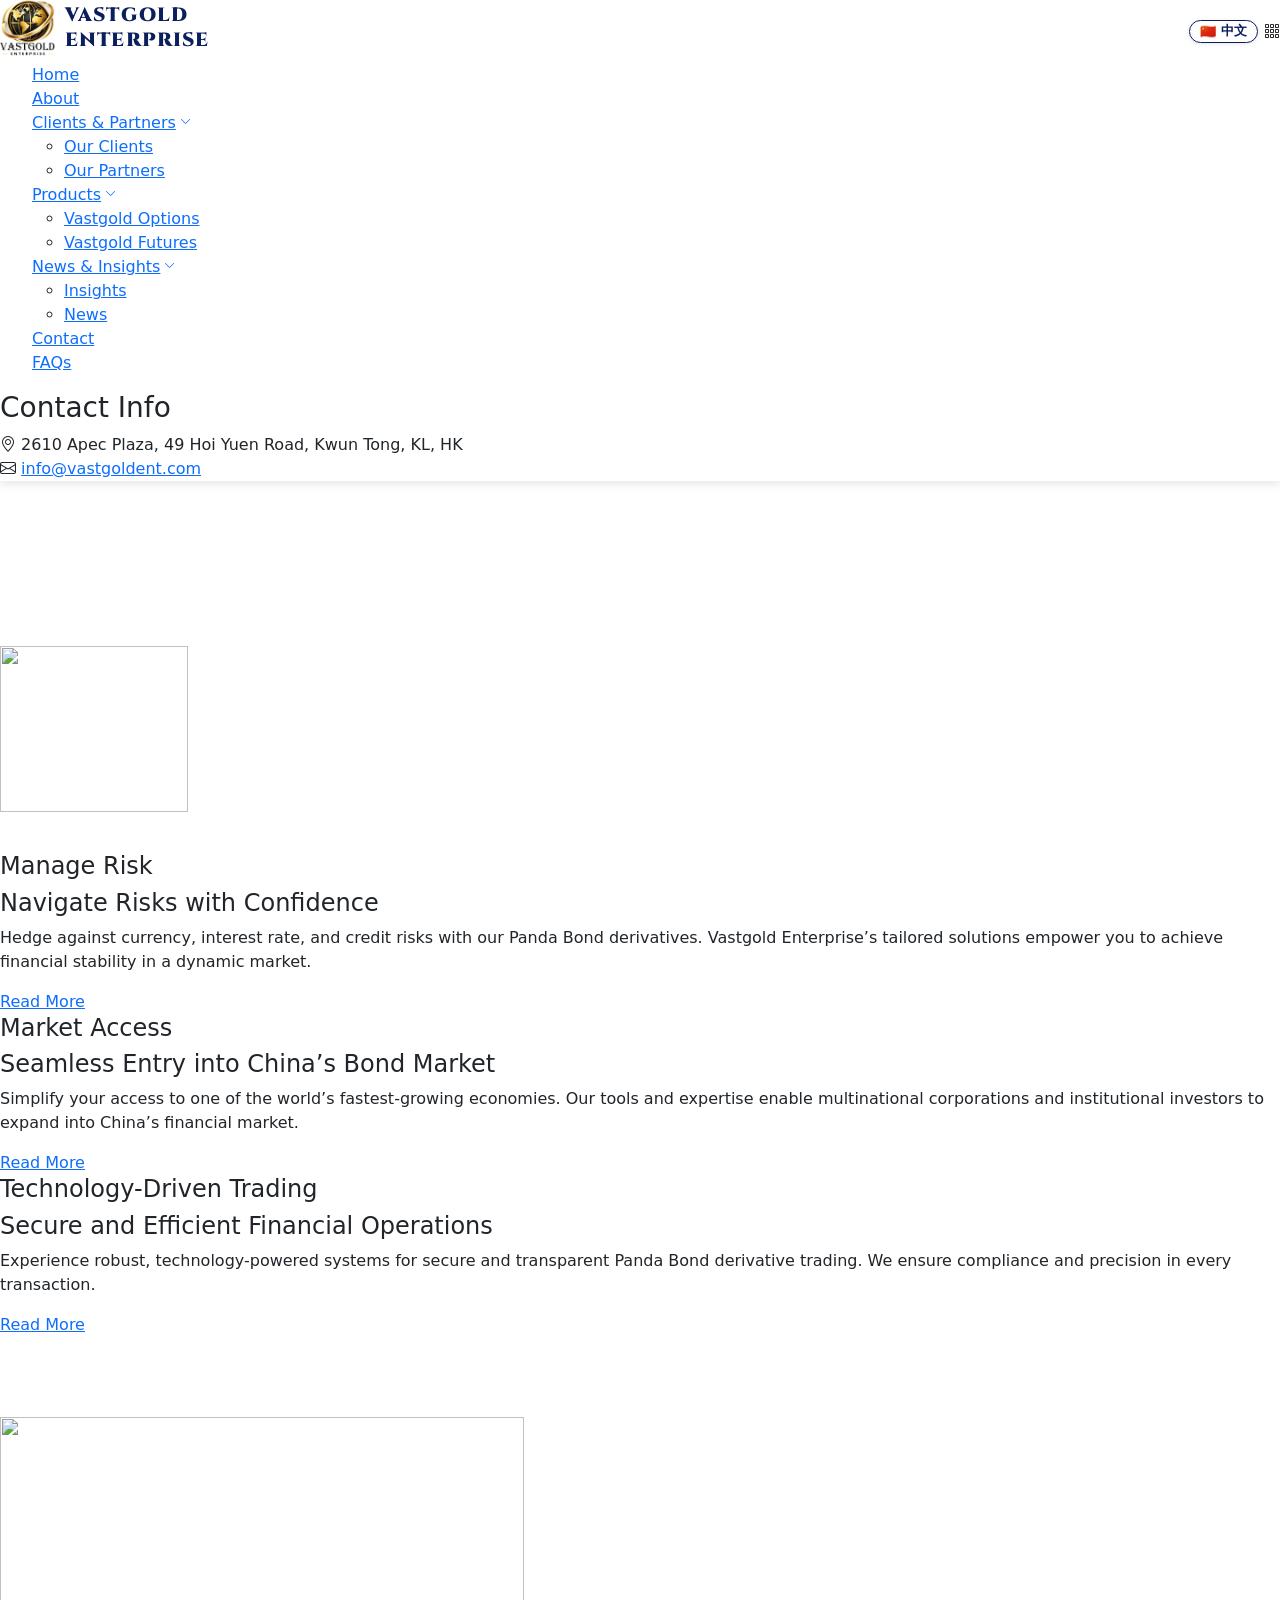
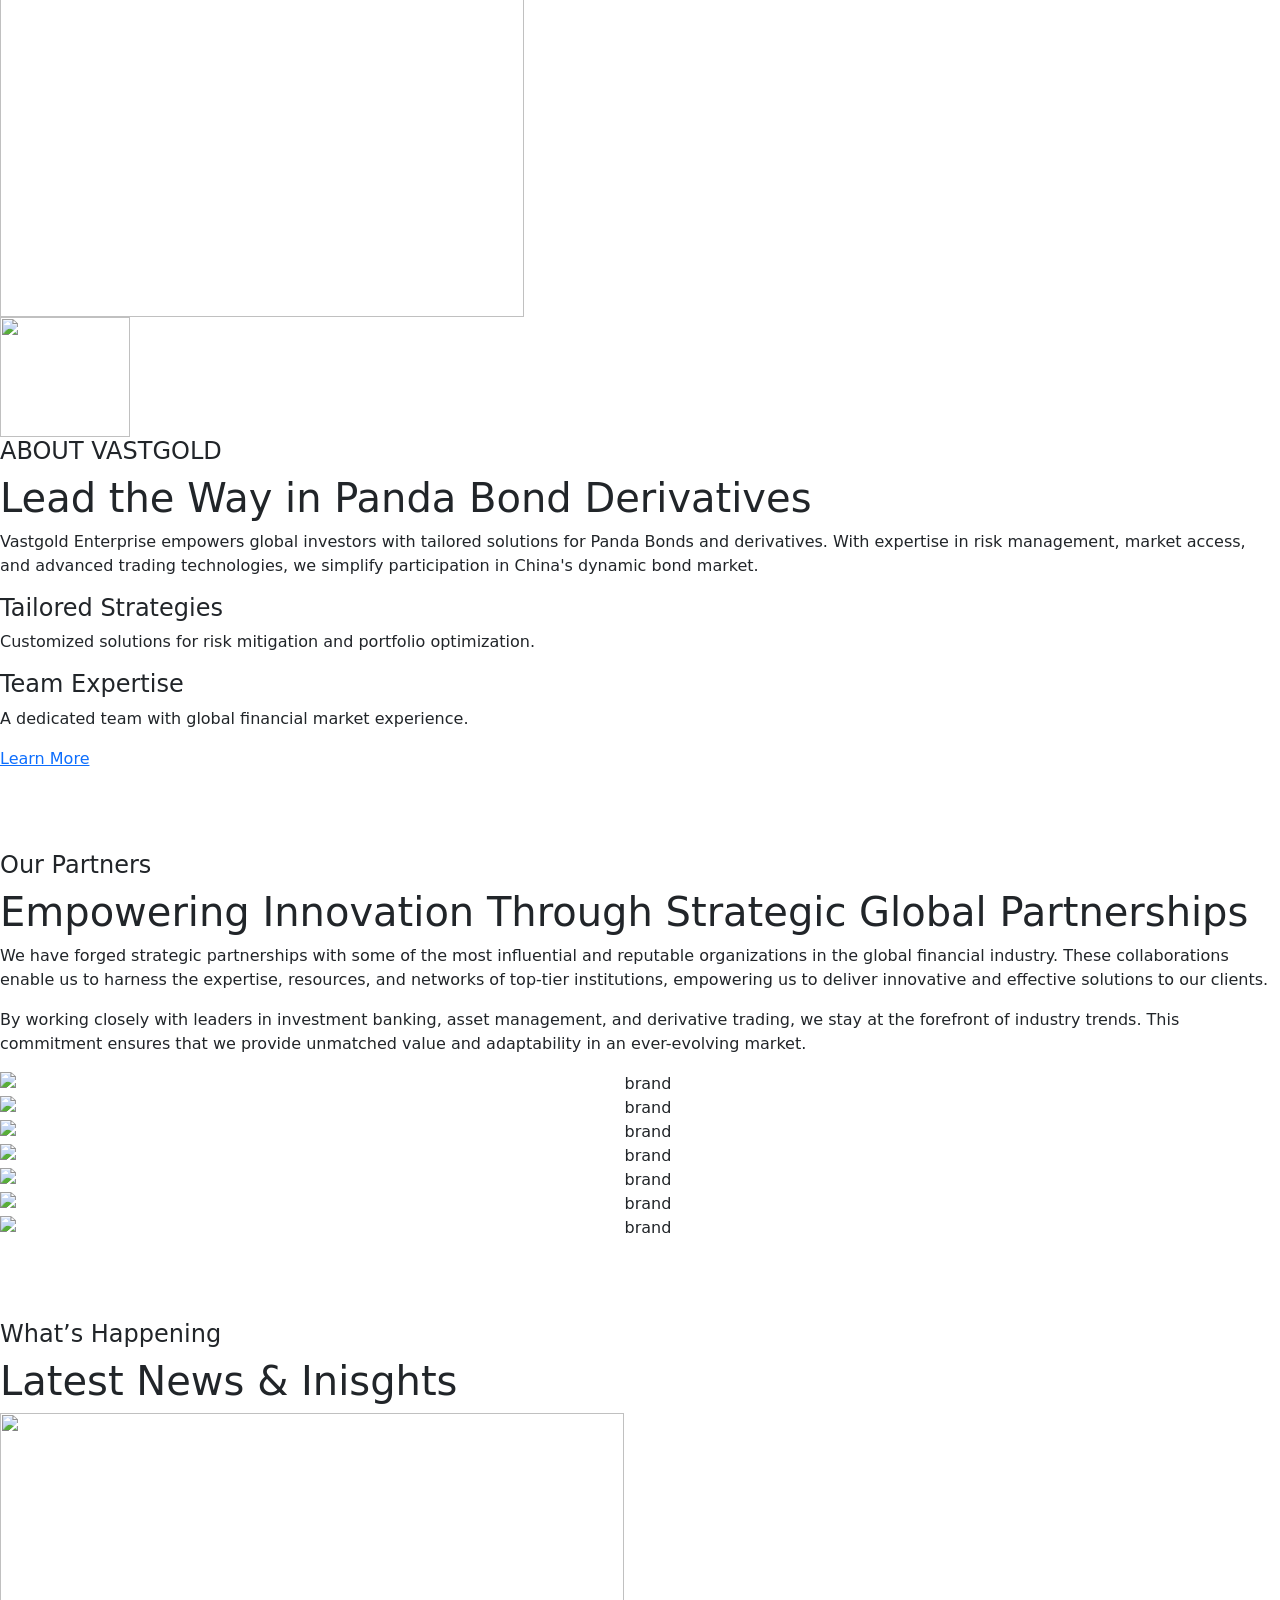
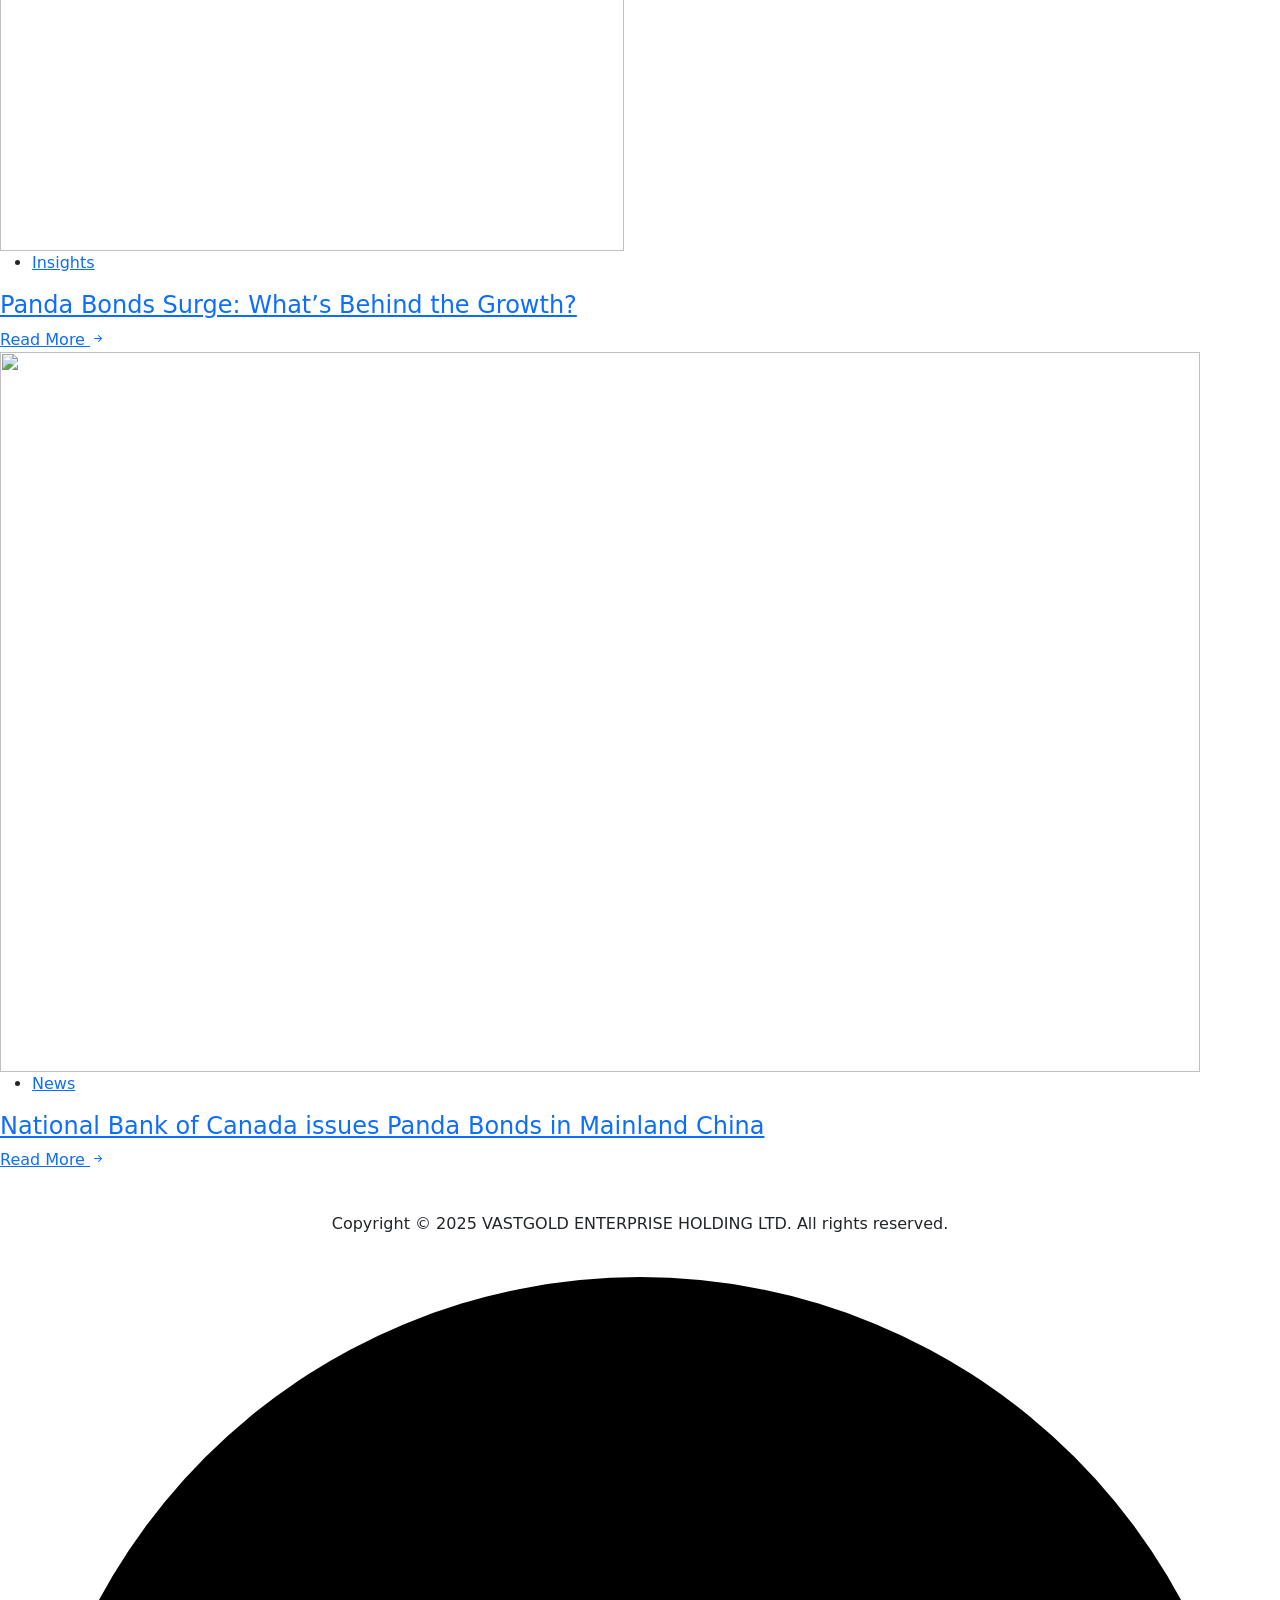
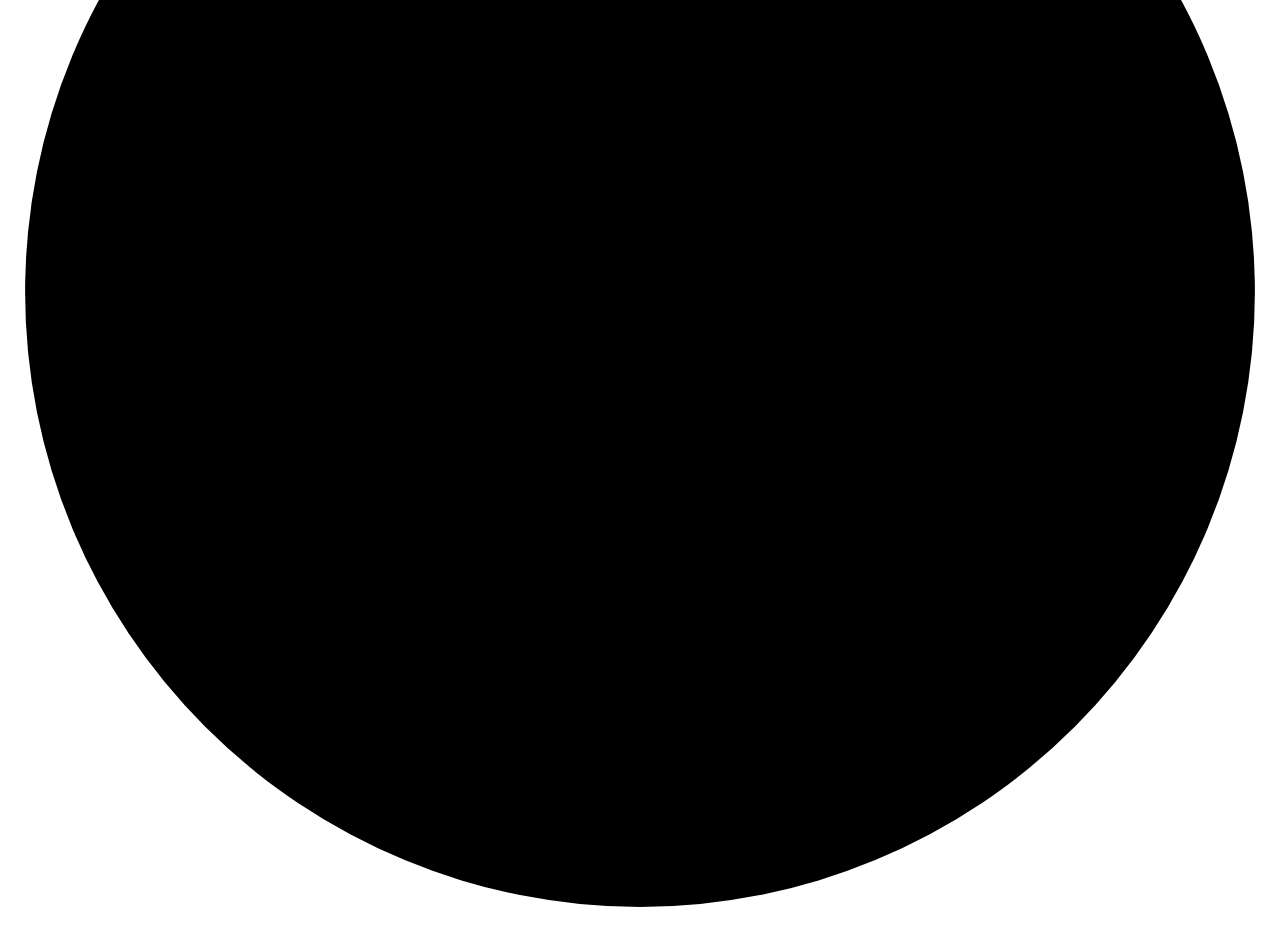
==== index.html @ cb4c2ff0 "Remove "admin" author label from all pages Co-Authored-By: Claude Sonnet 4.6 <noreply@anthropic.com>" ====
<!doctype html>
<html lang="en-US">
<head>
	<meta charset="UTF-8">
<meta name="viewport" content="width=device-width, initial-scale=1">
	<link rel="profile" href="https://gmpg.org/xfn/11">

	<title>Vastgold Enterprise Holding Ltd</title>
<meta name='robots' content='max-image-preview:large' />
<link rel='dns-prefetch' href='//unpkg.com' />
<link rel='dns-prefetch' href='//cdnjs.cloudflare.com' />
<link rel='dns-prefetch' href='//fonts.googleapis.com' />
<link rel='dns-prefetch' href='//cdn.jsdelivr.net' />
<script>
window._wpemojiSettings = {"baseUrl":"https:\/\/s.w.org\/images\/core\/emoji\/15.0.3\/72x72\/","ext":".png","svgUrl":"https:\/\/s.w.org\/images\/core\/emoji\/15.0.3\/svg\/","svgExt":".svg","source":{"concatemoji":"https:\/\/matrixbond.ca\/wp-includes\/js\/wp-emoji-release.min.js?ver=6.7"}};
/*! This file is auto-generated */
!function(i,n){var o,s,e;function c(e){try{var t={supportTests:e,timestamp:(new Date).valueOf()};sessionStorage.setItem(o,JSON.stringify(t))}catch(e){}}function p(e,t,n){e.clearRect(0,0,e.canvas.width,e.canvas.height),e.fillText(t,0,0);var t=new Uint32Array(e.getImageData(0,0,e.canvas.width,e.canvas.height).data),r=(e.clearRect(0,0,e.canvas.width,e.canvas.height),e.fillText(n,0,0),new Uint32Array(e.getImageData(0,0,e.canvas.width,e.canvas.height).data));return t.every(function(e,t){return e===r[t]})}function u(e,t,n){switch(t){case"flag":return n(e,"\ud83c\udff3\ufe0f\u200d\u26a7\ufe0f","\ud83c\udff3\ufe0f\u200b\u26a7\ufe0f")?!1:!n(e,"\ud83c\uddfa\ud83c\uddf3","\ud83c\uddfa\u200b\ud83c\uddf3")&&!n(e,"\ud83c\udff4\udb40\udc67\udb40\udc62\udb40\udc65\udb40\udc6e\udb40\udc67\udb40\udc7f","\ud83c\udff4\u200b\udb40\udc67\u200b\udb40\udc62\u200b\udb40\udc65\u200b\udb40\udc6e\u200b\udb40\udc67\u200b\udb40\udc7f");case"emoji":return!n(e,"\ud83d\udc26\u200d\u2b1b","\ud83d\udc26\u200b\u2b1b")}return!1}function f(e,t,n){var r="undefined"!=typeof WorkerGlobalScope&&self instanceof WorkerGlobalScope?new OffscreenCanvas(300,150):i.createElement("canvas"),a=r.getContext("2d",{willReadFrequently:!0}),o=(a.textBaseline="top",a.font="600 32px Arial",{});return e.forEach(function(e){o[e]=t(a,e,n)}),o}function t(e){var t=i.createElement("script");t.src=e,t.defer=!0,i.head.appendChild(t)}"undefined"!=typeof Promise&&(o="wpEmojiSettingsSupports",s=["flag","emoji"],n.supports={everything:!0,everythingExceptFlag:!0},e=new Promise(function(e){i.addEventListener("DOMContentLoaded",e,{once:!0})}),new Promise(function(t){var n=function(){try{var e=JSON.parse(sessionStorage.getItem(o));if("object"==typeof e&&"number"==typeof e.timestamp&&(new Date).valueOf()<e.timestamp+604800&&"object"==typeof e.supportTests)return e.supportTests}catch(e){}return null}();if(!n){if("undefined"!=typeof Worker&&"undefined"!=typeof OffscreenCanvas&&"undefined"!=typeof URL&&URL.createObjectURL&&"undefined"!=typeof Blob)try{var e="postMessage("+f.toString()+"("+[JSON.stringify(s),u.toString(),p.toString()].join(",")+"));",r=new Blob([e],{type:"text/javascript"}),a=new Worker(URL.createObjectURL(r),{name:"wpTestEmojiSupports"});return void(a.onmessage=function(e){c(n=e.data),a.terminate(),t(n)})}catch(e){}c(n=f(s,u,p))}t(n)}).then(function(e){for(var t in e)n.supports[t]=e[t],n.supports.everything=n.supports.everything&&n.supports[t],"flag"!==t&&(n.supports.everythingExceptFlag=n.supports.everythingExceptFlag&&n.supports[t]);n.supports.everythingExceptFlag=n.supports.everythingExceptFlag&&!n.supports.flag,n.DOMReady=!1,n.readyCallback=function(){n.DOMReady=!0}}).then(function(){return e}).then(function(){var e;n.supports.everything||(n.readyCallback(),(e=n.source||{}).concatemoji?t(e.concatemoji):e.wpemoji&&e.twemoji&&(t(e.twemoji),t(e.wpemoji)))}))}((window,document),window._wpemojiSettings);
</script>
<link rel='stylesheet' id='hfe-widgets-style-css' href='https://matrixbond.ca/wp-content/plugins/header-footer-elementor/inc/widgets-css/frontend.css?ver=2.0.3' media='all' />
<style id='wp-emoji-styles-inline-css'>

	img.wp-smiley, img.emoji {
		display: inline !important;
		border: none !important;
		box-shadow: none !important;
		height: 1em !important;
		width: 1em !important;
		margin: 0 0.07em !important;
		vertical-align: -0.1em !important;
		background: none !important;
		padding: 0 !important;
	}
</style>
<style id='classic-theme-styles-inline-css'>
/*! This file is auto-generated */
.wp-block-button__link{color:#fff;background-color:#32373c;border-radius:9999px;box-shadow:none;text-decoration:none;padding:calc(.667em + 2px) calc(1.333em + 2px);font-size:1.125em}.wp-block-file__button{background:#32373c;color:#fff;text-decoration:none}
</style>
<style id='global-styles-inline-css'>
:root{--wp--preset--aspect-ratio--square: 1;--wp--preset--aspect-ratio--4-3: 4/3;--wp--preset--aspect-ratio--3-4: 3/4;--wp--preset--aspect-ratio--3-2: 3/2;--wp--preset--aspect-ratio--2-3: 2/3;--wp--preset--aspect-ratio--16-9: 16/9;--wp--preset--aspect-ratio--9-16: 9/16;--wp--preset--color--black: #000000;--wp--preset--color--cyan-bluish-gray: #abb8c3;--wp--preset--color--white: #ffffff;--wp--preset--color--pale-pink: #f78da7;--wp--preset--color--vivid-red: #cf2e2e;--wp--preset--color--luminous-vivid-orange: #ff6900;--wp--preset--color--luminous-vivid-amber: #fcb900;--wp--preset--color--light-green-cyan: #7bdcb5;--wp--preset--color--vivid-green-cyan: #00d084;--wp--preset--color--pale-cyan-blue: #8ed1fc;--wp--preset--color--vivid-cyan-blue: #0693e3;--wp--preset--color--vivid-purple: #9b51e0;--wp--preset--gradient--vivid-cyan-blue-to-vivid-purple: linear-gradient(135deg,rgba(6,147,227,1) 0%,rgb(155,81,224) 100%);--wp--preset--gradient--light-green-cyan-to-vivid-green-cyan: linear-gradient(135deg,rgb(122,220,180) 0%,rgb(0,208,130) 100%);--wp--preset--gradient--luminous-vivid-amber-to-luminous-vivid-orange: linear-gradient(135deg,rgba(252,185,0,1) 0%,rgba(255,105,0,1) 100%);--wp--preset--gradient--luminous-vivid-orange-to-vivid-red: linear-gradient(135deg,rgba(255,105,0,1) 0%,rgb(207,46,46) 100%);--wp--preset--gradient--very-light-gray-to-cyan-bluish-gray: linear-gradient(135deg,rgb(238,238,238) 0%,rgb(169,184,195) 100%);--wp--preset--gradient--cool-to-warm-spectrum: linear-gradient(135deg,rgb(74,234,220) 0%,rgb(151,120,209) 20%,rgb(207,42,186) 40%,rgb(238,44,130) 60%,rgb(251,105,98) 80%,rgb(254,248,76) 100%);--wp--preset--gradient--blush-light-purple: linear-gradient(135deg,rgb(255,206,236) 0%,rgb(152,150,240) 100%);--wp--preset--gradient--blush-bordeaux: linear-gradient(135deg,rgb(254,205,165) 0%,rgb(254,45,45) 50%,rgb(107,0,62) 100%);--wp--preset--gradient--luminous-dusk: linear-gradient(135deg,rgb(255,203,112) 0%,rgb(199,81,192) 50%,rgb(65,88,208) 100%);--wp--preset--gradient--pale-ocean: linear-gradient(135deg,rgb(255,245,203) 0%,rgb(182,227,212) 50%,rgb(51,167,181) 100%);--wp--preset--gradient--electric-grass: linear-gradient(135deg,rgb(202,248,128) 0%,rgb(113,206,126) 100%);--wp--preset--gradient--midnight: linear-gradient(135deg,rgb(2,3,129) 0%,rgb(40,116,252) 100%);--wp--preset--font-size--small: 13px;--wp--preset--font-size--medium: 20px;--wp--preset--font-size--large: 36px;--wp--preset--font-size--x-large: 42px;--wp--preset--spacing--20: 0.44rem;--wp--preset--spacing--30: 0.67rem;--wp--preset--spacing--40: 1rem;--wp--preset--spacing--50: 1.5rem;--wp--preset--spacing--60: 2.25rem;--wp--preset--spacing--70: 3.38rem;--wp--preset--spacing--80: 5.06rem;--wp--preset--shadow--natural: 6px 6px 9px rgba(0, 0, 0, 0.2);--wp--preset--shadow--deep: 12px 12px 50px rgba(0, 0, 0, 0.4);--wp--preset--shadow--sharp: 6px 6px 0px rgba(0, 0, 0, 0.2);--wp--preset--shadow--outlined: 6px 6px 0px -3px rgba(255, 255, 255, 1), 6px 6px rgba(0, 0, 0, 1);--wp--preset--shadow--crisp: 6px 6px 0px rgba(0, 0, 0, 1);}:where(.is-layout-flex){gap: 0.5em;}:where(.is-layout-grid){gap: 0.5em;}body .is-layout-flex{display: flex;}.is-layout-flex{flex-wrap: wrap;align-items: center;}.is-layout-flex > :is(*, div){margin: 0;}body .is-layout-grid{display: grid;}.is-layout-grid > :is(*, div){margin: 0;}:where(.wp-block-columns.is-layout-flex){gap: 2em;}:where(.wp-block-columns.is-layout-grid){gap: 2em;}:where(.wp-block-post-template.is-layout-flex){gap: 1.25em;}:where(.wp-block-post-template.is-layout-grid){gap: 1.25em;}.has-black-color{color: var(--wp--preset--color--black) !important;}.has-cyan-bluish-gray-color{color: var(--wp--preset--color--cyan-bluish-gray) !important;}.has-white-color{color: var(--wp--preset--color--white) !important;}.has-pale-pink-color{color: var(--wp--preset--color--pale-pink) !important;}.has-vivid-red-color{color: var(--wp--preset--color--vivid-red) !important;}.has-luminous-vivid-orange-color{color: var(--wp--preset--color--luminous-vivid-orange) !important;}.has-luminous-vivid-amber-color{color: var(--wp--preset--color--luminous-vivid-amber) !important;}.has-light-green-cyan-color{color: var(--wp--preset--color--light-green-cyan) !important;}.has-vivid-green-cyan-color{color: var(--wp--preset--color--vivid-green-cyan) !important;}.has-pale-cyan-blue-color{color: var(--wp--preset--color--pale-cyan-blue) !important;}.has-vivid-cyan-blue-color{color: var(--wp--preset--color--vivid-cyan-blue) !important;}.has-vivid-purple-color{color: var(--wp--preset--color--vivid-purple) !important;}.has-black-background-color{background-color: var(--wp--preset--color--black) !important;}.has-cyan-bluish-gray-background-color{background-color: var(--wp--preset--color--cyan-bluish-gray) !important;}.has-white-background-color{background-color: var(--wp--preset--color--white) !important;}.has-pale-pink-background-color{background-color: var(--wp--preset--color--pale-pink) !important;}.has-vivid-red-background-color{background-color: var(--wp--preset--color--vivid-red) !important;}.has-luminous-vivid-orange-background-color{background-color: var(--wp--preset--color--luminous-vivid-orange) !important;}.has-luminous-vivid-amber-background-color{background-color: var(--wp--preset--color--luminous-vivid-amber) !important;}.has-light-green-cyan-background-color{background-color: var(--wp--preset--color--light-green-cyan) !important;}.has-vivid-green-cyan-background-color{background-color: var(--wp--preset--color--vivid-green-cyan) !important;}.has-pale-cyan-blue-background-color{background-color: var(--wp--preset--color--pale-cyan-blue) !important;}.has-vivid-cyan-blue-background-color{background-color: var(--wp--preset--color--vivid-cyan-blue) !important;}.has-vivid-purple-background-color{background-color: var(--wp--preset--color--vivid-purple) !important;}.has-black-border-color{border-color: var(--wp--preset--color--black) !important;}.has-cyan-bluish-gray-border-color{border-color: var(--wp--preset--color--cyan-bluish-gray) !important;}.has-white-border-color{border-color: var(--wp--preset--color--white) !important;}.has-pale-pink-border-color{border-color: var(--wp--preset--color--pale-pink) !important;}.has-vivid-red-border-color{border-color: var(--wp--preset--color--vivid-red) !important;}.has-luminous-vivid-orange-border-color{border-color: var(--wp--preset--color--luminous-vivid-orange) !important;}.has-luminous-vivid-amber-border-color{border-color: var(--wp--preset--color--luminous-vivid-amber) !important;}.has-light-green-cyan-border-color{border-color: var(--wp--preset--color--light-green-cyan) !important;}.has-vivid-green-cyan-border-color{border-color: var(--wp--preset--color--vivid-green-cyan) !important;}.has-pale-cyan-blue-border-color{border-color: var(--wp--preset--color--pale-cyan-blue) !important;}.has-vivid-cyan-blue-border-color{border-color: var(--wp--preset--color--vivid-cyan-blue) !important;}.has-vivid-purple-border-color{border-color: var(--wp--preset--color--vivid-purple) !important;}.has-vivid-cyan-blue-to-vivid-purple-gradient-background{background: var(--wp--preset--gradient--vivid-cyan-blue-to-vivid-purple) !important;}.has-light-green-cyan-to-vivid-green-cyan-gradient-background{background: var(--wp--preset--gradient--light-green-cyan-to-vivid-green-cyan) !important;}.has-luminous-vivid-amber-to-luminous-vivid-orange-gradient-background{background: var(--wp--preset--gradient--luminous-vivid-amber-to-luminous-vivid-orange) !important;}.has-luminous-vivid-orange-to-vivid-red-gradient-background{background: var(--wp--preset--gradient--luminous-vivid-orange-to-vivid-red) !important;}.has-very-light-gray-to-cyan-bluish-gray-gradient-background{background: var(--wp--preset--gradient--very-light-gray-to-cyan-bluish-gray) !important;}.has-cool-to-warm-spectrum-gradient-background{background: var(--wp--preset--gradient--cool-to-warm-spectrum) !important;}.has-blush-light-purple-gradient-background{background: var(--wp--preset--gradient--blush-light-purple) !important;}.has-blush-bordeaux-gradient-background{background: var(--wp--preset--gradient--blush-bordeaux) !important;}.has-luminous-dusk-gradient-background{background: var(--wp--preset--gradient--luminous-dusk) !important;}.has-pale-ocean-gradient-background{background: var(--wp--preset--gradient--pale-ocean) !important;}.has-electric-grass-gradient-background{background: var(--wp--preset--gradient--electric-grass) !important;}.has-midnight-gradient-background{background: var(--wp--preset--gradient--midnight) !important;}.has-small-font-size{font-size: var(--wp--preset--font-size--small) !important;}.has-medium-font-size{font-size: var(--wp--preset--font-size--medium) !important;}.has-large-font-size{font-size: var(--wp--preset--font-size--large) !important;}.has-x-large-font-size{font-size: var(--wp--preset--font-size--x-large) !important;}
:where(.wp-block-post-template.is-layout-flex){gap: 1.25em;}:where(.wp-block-post-template.is-layout-grid){gap: 1.25em;}
:where(.wp-block-columns.is-layout-flex){gap: 2em;}:where(.wp-block-columns.is-layout-grid){gap: 2em;}
:root :where(.wp-block-pullquote){font-size: 1.5em;line-height: 1.6;}
</style>
<link rel='stylesheet' id='ai-preloader-css' href='https://matrixbond.ca/wp-content/plugins/ai-preloader/public/css/ai-preloader-public.css?ver=1.0.2' media='all' />
<link rel='stylesheet' id='contact-form-7-css' href='https://matrixbond.ca/wp-content/plugins/contact-form-7/includes/css/styles.css?ver=6.0.1' media='all' />
<link rel='stylesheet' id='hfe-style-css' href='https://matrixbond.ca/wp-content/plugins/header-footer-elementor/assets/css/header-footer-elementor.css?ver=2.0.3' media='all' />
<link rel='stylesheet' id='elementor-frontend-css' href='https://matrixbond.ca/wp-content/plugins/elementor/assets/css/frontend.min.css?ver=3.25.11' media='all' />
<link rel='stylesheet' id='swiper-css' href='https://matrixbond.ca/wp-content/plugins/elementor/assets/lib/swiper/v8/css/swiper.min.css?ver=8.4.5' media='all' />
<link rel='stylesheet' id='e-swiper-css' href='https://matrixbond.ca/wp-content/plugins/elementor/assets/css/conditionals/e-swiper.min.css?ver=3.25.11' media='all' />
<link rel='stylesheet' id='elementor-post-5891-css' href='https://matrixbond.ca/wp-content/uploads/elementor/css/post-5891.css?ver=1734390776' media='all' />
<link rel='stylesheet' id='venobox-css' href='https://matrixbond.ca/wp-content/plugins/solute-elementor-extension/assets/css/venobox.min.css?ver=6.7' media='all' />
<link rel='stylesheet' id='flaticon-css' href='https://matrixbond.ca/wp-content/plugins/solute-elementor-extension/assets/css/flaticon.css?ver=6.7' media='all' />
<link rel='stylesheet' id='ai-animation-css' href='https://matrixbond.ca/wp-content/plugins/solute-elementor-extension/assets/css/ai-animation.css?ver=6.7' media='all' />
<link rel='stylesheet' id='font-awesome-5-css' href='https://matrixbond.ca/wp-content/plugins/solute-elementor-extension/assets/fonts/FontAwesome/css/font-awesome.min.css?ver=6.7' media='all' />
<link rel='stylesheet' id='owl-style-css' href='https://matrixbond.ca/wp-content/plugins/solute-elementor-extension/assets/css/owl.carousel.min.css?ver=6.7' media='all' />
<link rel='stylesheet' id='owl-theme-css' href='https://matrixbond.ca/wp-content/plugins/solute-elementor-extension/assets/css/owl.theme.default.min.css?ver=6.7' media='all' />
<link rel='stylesheet' id='slick-style-css' href='https://matrixbond.ca/wp-content/plugins/solute-elementor-extension/assets/css/slick.css?ver=6.7' media='all' />
<link rel='stylesheet' id='slick-theme-css' href='https://matrixbond.ca/wp-content/plugins/solute-elementor-extension/assets/css/slick-theme.css?ver=6.7' media='all' />
<link rel='stylesheet' id='js-plugins-css' href='https://matrixbond.ca/wp-content/plugins/solute-elementor-extension/assets/css/js-plugins.css?ver=6.7' media='all' />
<link rel='stylesheet' id='style1-css' href='https://matrixbond.ca/wp-content/plugins/solute-elementor-extension/assets/css/widgets-style.css?ver=6.7' media='all' />
<link rel='stylesheet' id='widget-responsive-css' href='https://matrixbond.ca/wp-content/plugins/solute-elementor-extension/assets/css/widget-responsive.css?ver=6.7' media='all' />
<link rel='stylesheet' id='widget-image-css' href='https://matrixbond.ca/wp-content/plugins/elementor/assets/css/widget-image.min.css?ver=3.25.11' media='all' />
<link rel='stylesheet' id='widget-text-editor-css' href='https://matrixbond.ca/wp-content/plugins/elementor/assets/css/widget-text-editor.min.css?ver=3.25.11' media='all' />
<link rel='stylesheet' id='elementor-post-605-css' href='https://matrixbond.ca/wp-content/uploads/elementor/css/post-605.css?ver=1734412410' media='all' />
<link rel='stylesheet' id='solute-fonts-css' href='https://fonts.googleapis.com/css?family=DM+Sans%3A300%2C400%2C500%2C600%2C700%2C800%2C900%7CSpace+Grotesk%3A300%2C400%2C500%2C600%2C700&#038;subset=latin%2Clatin-ext&#038;ver=1.0.2' media='all' />
<link rel='stylesheet' id='bootstrap-css' href='https://cdn.jsdelivr.net/npm/bootstrap@5.1.3/dist/css/bootstrap.min.css?ver=5.1.3' media='all' />
<link rel='stylesheet' id='bootstrap-icon-css' href='https://cdn.jsdelivr.net/npm/bootstrap-icons@1.11.3/font/bootstrap-icons.min.css?ver=1.11.3' media='all' />
<link rel='stylesheet' id='font-awesome-css' href='https://matrixbond.ca/wp-content/plugins/elementor/assets/lib/font-awesome/css/font-awesome.min.css?ver=4.7.0' media='all' />
<link rel='stylesheet' id='theme-style-css' href='https://matrixbond.ca/wp-content/themes/solute/assets/css/theme-style.css?ver=1.1' media='all' />
<link rel='stylesheet' id='theme-responsive-css' href='https://matrixbond.ca/wp-content/themes/solute/assets/css/theme-responsive.css?ver=1.1' media='all' />
<link rel='stylesheet' id='solute-style-css' href='https://matrixbond.ca/wp-content/themes/solute/style.css?ver=1.0.2' media='all' />
<link rel='stylesheet' id='hfe-icons-list-css' href='https://matrixbond.ca/wp-content/plugins/elementor/assets/css/widget-icon-list.min.css?ver=3.24.3' media='all' />
<link rel='stylesheet' id='hfe-social-icons-css' href='https://matrixbond.ca/wp-content/plugins/elementor/assets/css/widget-social-icons.min.css?ver=3.24.0' media='all' />
<link rel='stylesheet' id='hfe-social-share-icons-brands-css' href='https://matrixbond.ca/wp-content/plugins/elementor/assets/lib/font-awesome/css/brands.css?ver=5.15.3' media='all' />
<link rel='stylesheet' id='hfe-social-share-icons-fontawesome-css' href='https://matrixbond.ca/wp-content/plugins/elementor/assets/lib/font-awesome/css/fontawesome.css?ver=5.15.3' media='all' />
<link rel='stylesheet' id='hfe-nav-menu-icons-css' href='https://matrixbond.ca/wp-content/plugins/elementor/assets/lib/font-awesome/css/solid.css?ver=5.15.3' media='all' />
<link rel='stylesheet' id='google-fonts-1-css' href='https://fonts.googleapis.com/css?family=Roboto%3A100%2C100italic%2C200%2C200italic%2C300%2C300italic%2C400%2C400italic%2C500%2C500italic%2C600%2C600italic%2C700%2C700italic%2C800%2C800italic%2C900%2C900italic%7CRoboto+Slab%3A100%2C100italic%2C200%2C200italic%2C300%2C300italic%2C400%2C400italic%2C500%2C500italic%2C600%2C600italic%2C700%2C700italic%2C800%2C800italic%2C900%2C900italic&#038;display=swap&#038;ver=6.7' media='all' />
<link rel='stylesheet' id='elementor-icons-restly-flaticon-css' href='https://matrixbond.ca/wp-content/plugins/solute-elementor-extension/inc/assets/css/flaticon.css?ver=1.0.0' media='all' />
<link rel="preconnect" href="https://fonts.gstatic.com/" crossorigin><script src="https://matrixbond.ca/wp-includes/js/jquery/jquery.min.js?ver=3.7.1" id="jquery-core-js"></script>
<script src="https://matrixbond.ca/wp-includes/js/jquery/jquery-migrate.min.js?ver=3.4.1" id="jquery-migrate-js"></script>
<script id="jquery-js-after">
!function($){"use strict";$(document).ready(function(){$(this).scrollTop()>100&&$(".hfe-scroll-to-top-wrap").removeClass("hfe-scroll-to-top-hide"),$(window).scroll(function(){$(this).scrollTop()<100?$(".hfe-scroll-to-top-wrap").fadeOut(300):$(".hfe-scroll-to-top-wrap").fadeIn(300)}),$(".hfe-scroll-to-top-wrap").on("click",function(){$("html, body").animate({scrollTop:0},300);return!1})})}(jQuery);
</script>
<script src="https://matrixbond.ca/wp-content/plugins/ai-preloader/public/js/ai-preloader-public.js?ver=1.0.2" id="ai-preloader-js"></script>
<link rel="canonical" href="index.html" />
		<style>
			:root{
				--primary-color: #EE4040;
			}
			.preloader{
				background: ;
			}
		</style>

		<meta name="generator" content="Elementor 3.25.11; features: e_font_icon_svg, additional_custom_breakpoints, e_optimized_control_loading, e_element_cache; settings: css_print_method-external, google_font-enabled, font_display-swap">
			<style>
				.e-con.e-parent:nth-of-type(n+4):not(.e-lazyloaded):not(.e-no-lazyload),
				.e-con.e-parent:nth-of-type(n+4):not(.e-lazyloaded):not(.e-no-lazyload) * {
					background-image: none !important;
				}
				@media screen and (max-height: 1024px) {
					.e-con.e-parent:nth-of-type(n+3):not(.e-lazyloaded):not(.e-no-lazyload),
					.e-con.e-parent:nth-of-type(n+3):not(.e-lazyloaded):not(.e-no-lazyload) * {
						background-image: none !important;
					}
				}
				@media screen and (max-height: 640px) {
					.e-con.e-parent:nth-of-type(n+2):not(.e-lazyloaded):not(.e-no-lazyload),
					.e-con.e-parent:nth-of-type(n+2):not(.e-lazyloaded):not(.e-no-lazyload) * {
						background-image: none !important;
					}
				}
			</style>
					<style type="text/css">
					.site-title,
			.site-description {
				position: absolute;
				clip: rect(1px, 1px, 1px, 1px);
				}
					</style>
		


	
	<style>
	    :root{
	        	    }
	</style>
	









<style id="vastgold-header-fix">
/* ── Wrapper ── */
#sticky-header .manu-wrapper {
  display: -webkit-flex !important; display: flex !important;
  -webkit-align-items: center !important; align-items: center !important;
  -webkit-justify-content: space-between !important; justify-content: space-between !important;
  -webkit-flex-wrap: nowrap !important; flex-wrap: nowrap !important;
  width: 100%; overflow: visible !important;
}

/* ── Logo link: inline-flex row ── */
#sticky-header .site-branding { -webkit-flex-shrink: 0; flex-shrink: 0; }
#sticky-header .site-branding .custom-logo-link {
  display: -webkit-inline-flex !important; display: inline-flex !important;
  -webkit-flex-direction: row !important; flex-direction: row !important;
  -webkit-align-items: center !important; align-items: center !important;
  gap: 14px; text-decoration: none;
}

/* ── Logo 90px, smooth ── */
#sticky-header .site-branding .custom-logo {
  height: 90px !important; width: auto !important;
  max-width: none !important; object-fit: contain !important;
  display: block !important; -webkit-flex-shrink: 0; flex-shrink: 0;
}

/* ── Brand name is now a real <span class="vg-brand-desktop"> ── */
#sticky-header .site-branding .custom-logo-link::after { content: none !important; }
.vg-brand-desktop {
  font-family: 'Cinzel', 'Trajan Pro', 'Times New Roman', serif;
  font-size: 1.2rem;
  font-weight: 900;
  color: #0a1f5c;
  letter-spacing: 0.06em;
  text-transform: uppercase;
  line-height: 1.35;
  text-align: left;
  display: inline-block;
  vertical-align: middle;
}

/* ── Nav left; lang button anchored far right ── */
#sticky-header .manu-wrapper { -webkit-justify-content: flex-start !important; justify-content: flex-start !important; }
#sticky-header .main-navigation { margin-left: 28px !important; }
#sticky-header .menu-element { margin-left: auto !important; -webkit-flex-shrink: 0 !important; flex-shrink: 0 !important; }
#sticky-header .main-navigation .menu-ul {
  display: -webkit-flex !important; display: flex !important;
  -webkit-flex-wrap: nowrap !important; flex-wrap: nowrap !important;
  -webkit-align-items: center !important; align-items: center !important;
  margin: 0; padding: 0; list-style: none;
}
#sticky-header .main-navigation .menu-ul > li {
  -webkit-flex-shrink: 0 !important; flex-shrink: 0 !important; white-space: nowrap;
}

/* ── Dropdowns ── */
#sticky-header .menu-ul .menu-item-has-children { position: relative; }
#sticky-header .menu-ul .menu-item-has-children > .sub-menu {
  display: none; position: absolute; top: 100%; left: 0; z-index: 99999; min-width: 180px;
}
#sticky-header .menu-ul .menu-item-has-children:hover > .sub-menu,
#sticky-header .menu-ul .menu-item-has-children:focus-within > .sub-menu {
  display: block !important; visibility: visible !important;
  opacity: 1 !important; pointer-events: all !important;
}
#sticky-header .menu-ul .sub-menu li { display: block; }
#sticky-header .menu-ul .sub-menu a  { display: block; white-space: nowrap; }

/* ── Mobile ── */
.mobile-menu .site-logo .custom-logo {
  height: 65px !important; width: auto !important; object-fit: contain !important;
}
.mobile-menu .menu-ul,
.mobile-menu ul.menu-ul { display: block !important; flex-wrap: unset !important; }
.mobile-menu .menu-ul > li {
  display: block !important; flex-shrink: unset !important; white-space: normal !important;
}

body { -webkit-font-smoothing: antialiased; }
#sticky-header { overflow: visible !important; }
#sticky-header .search, #sticky-header .search-icon,
.mobile-menu .search-icon, .mobile-menu .component { display: none !important; }
</style>
<link href="https://fonts.googleapis.com/css2?family=Cinzel:wght@700;900&display=swap" rel="stylesheet" id="vastgold-font">
<style id="vastgold-slider-fix">
/* Hero slider: 80% of prior heights (desktop 656→525, mobile 420→336) */
.slider-section.style1 .hero-slider .slider-item {
  min-height: 525px !important;
}
@media (max-width: 767px) {
  .slider-section.style1 .hero-slider .slider-item {
    min-height: 336px !important;
  }
}
</style>
<style id="vg-brand-grid-mobile">
/* Show all partner logos as a static 3-column grid (same as partners page) */
.brand.style2 { text-align: center; }
.brand.style2 .brand-carousel.owl-carousel .owl-stage-outer { overflow: visible !important; height: auto !important; }
.brand.style2 .brand-carousel.owl-carousel .owl-stage {
  display: -webkit-flex !important; display: flex !important;
  -webkit-flex-wrap: wrap !important; flex-wrap: wrap !important;
  -webkit-transform: none !important; transform: none !important;
  width: 100% !important; transition: none !important;
  -webkit-justify-content: center !important; justify-content: center !important;
}
.brand.style2 .brand-carousel.owl-carousel .owl-item {
  width: 33.333% !important; -webkit-flex: 0 0 33.333% !important; flex: 0 0 33.333% !important;
  display: -webkit-flex !important; display: flex !important;
  -webkit-align-items: center !important; align-items: center !important;
  -webkit-justify-content: center !important; justify-content: center !important;
  padding: 8px !important;
}
.brand.style2 .brand-carousel.owl-carousel .brand-item img { max-width: 100%; height: auto; margin: 0 auto; display: block; }
.brand.style2 .brand-carousel.owl-carousel .owl-nav,
.brand.style2 .brand-carousel.owl-carousel .owl-dots { display: none !important; }
@media (max-width: 480px) {
  .brand.style2 .brand-carousel.owl-carousel .owl-item { width: 50% !important; -webkit-flex: 0 0 50% !important; flex: 0 0 50% !important; }
}
</style>
<style id="vg-home-spacing">
/* Reduce section top/bottom padding across all home page sections */
.elementor-element-982ae97.elementor-section,
.elementor-element-097f1d0.elementor-section,
.elementor-element-5ca566e.elementor-section,
.elementor-element-8d160b7.elementor-section {
  padding-top: 40px !important;
  padding-bottom: 40px !important;
}
/* Tighten inner partners sub-section */
.elementor-element-7a28d3a.elementor-section { padding-top: 0 !important; padding-bottom: 0 !important; }
/* Reduce gap between the two brand carousel widgets */
.elementor-element-75c649d { margin-top: 0 !important; padding-top: 0 !important; }
</style>
<link id="vastgold-favicon" rel="icon" type="image/png" href="Vastgold Logo.png">
<script src="favicon-spin.js" defer></script>
<script src="lang.js" defer></script>
<style id="vg-mobile-brand">
/* ── Mobile bar: logo + text row ── */
.mobile-menu .menu-bar { overflow: visible; }
.mobile-menu .site-logo .custom-logo-link {
  display: -webkit-inline-flex !important;
  display: inline-flex !important;
  -webkit-flex-direction: row !important;
  flex-direction: row !important;
  -webkit-align-items: center !important;
  align-items: center !important;
  gap: 10px;
  text-decoration: none;
}
.mobile-menu .site-logo .custom-logo {
  height: 56px !important;
  width: auto !important;
  object-fit: contain !important;
  -webkit-flex-shrink: 0;
  flex-shrink: 0;
}
/* Brand name span */
.vg-brand-name {
  font-family: 'Cinzel', 'Trajan Pro', 'Times New Roman', serif;
  font-size: 1.4rem;
  font-weight: 900;
  color: #0a1f5c;
  letter-spacing: 0.06em;
  text-transform: uppercase;
  line-height: 1.3;
  white-space: nowrap;
}
/* English brand name one size smaller — Chinese stays at full size */
[lang="en-US"] .vg-brand-name { font-size: 1.2rem; }
/* Remove any ::after text to avoid duplication */
.mobile-menu .site-logo .custom-logo-link::after { content: none !important; }
/* ── Sticky mobile header ── */
.mobile-menu {
  position: fixed !important;
  top: 0 !important; left: 0 !important; right: 0 !important;
  z-index: 9998 !important;
  background: #fff !important;
  box-shadow: 0 2px 10px rgba(0,0,0,0.12) !important;
}
/* Push page content below the fixed mobile bar */
@media (max-width: 1024px) {
  body { padding-top: 76px !important; }
}
</style>
<style id="vg-lang-btn-styles">
.vg-lang-btn{display:-webkit-inline-flex!important;display:inline-flex!important;-webkit-align-items:center!important;align-items:center!important;gap:5px!important;padding:5px 13px!important;font-size:.82rem!important;font-weight:700!important;color:#0a1f5c!important;background:#fff!important;border:1.5px solid #0a1f5c!important;border-radius:20px!important;cursor:pointer!important;vertical-align:middle!important;margin-left:14px!important;white-space:nowrap!important;box-shadow:0 1px 4px rgba(10,31,92,.1)!important;line-height:1!important;-webkit-flex-shrink:0!important;flex-shrink:0!important;}
.vg-lang-btn:hover{background:#0a1f5c!important;color:#fff!important;}
.vg-flag{font-size:1.1em;line-height:1;}
.vg-lang-text{font-size:.8rem;font-weight:700;}
#sticky-header .menu-element{display:-webkit-flex!important;display:flex!important;-webkit-align-items:center!important;align-items:center!important;}
.mobile-menu .menu-bar{display:-webkit-flex!important;display:flex!important;-webkit-align-items:center!important;align-items:center!important;-webkit-justify-content:space-between!important;justify-content:space-between!important;gap:6px!important;overflow:visible!important;}
.mobile-menu .site-logo{-webkit-flex:1 1 auto!important;flex:1 1 auto!important;min-width:0!important;}
.mobile-menu .menu-bar .vg-lang-btn{-webkit-flex-shrink:0!important;flex-shrink:0!important;margin-left:0!important;padding:4px 10px!important;font-size:.75rem!important;border-radius:16px!important;}
</style>
</head>

<body class="home page-template-default page page-id-605 wp-custom-logo ehf-template-solute ehf-stylesheet-solute elementor-default elementor-kit-5891 elementor-page elementor-page-605">
<div id="page" class="site">
	<a class="skip-link screen-reader-text" href="#primary">Skip to content</a>
	
	<!-- Topbar -->
	
        
    <!-- Header -->
	
			
		
	
<header id="sticky-header" class="site-header">
    <div class="main-menu default ">
        <div class="container">
            <div class="manu-wrapper">
                <div class="site-branding">
				    <a href="index.html" class="custom-logo-link" rel="home"><img src="Vastgold Logo.png" class="custom-logo" alt="Vastgold Enterprise Holding Ltd" decoding="async" style="height:90px;width:auto;object-fit:contain;" /><span class="vg-brand-desktop" data-i18n="desktop.brand">VASTGOLD<br>ENTERPRISE</span></a>			    </div>

                <nav id="site-navigation" class="main-navigation">
                    <div class="header-nav">
                        <div class="menu-menus-main-container"><ul id="primary-menu" class="menu-ul"><li id="menu-item-6120" class="menu-item menu-item-type-post_type menu-item-object-page menu-item-home current-menu-item current_page_item menu-item-6120"><a href="index.html" data-i18n="nav.home">Home</a></li>
<li id="menu-item-6134" class="menu-item menu-item-type-post_type menu-item-object-page menu-item-6134"><a href="about.html" data-i18n="nav.about">About</a></li>
<li id="menu-item-6135" class="menu-item menu-item-type-custom menu-item-object-custom menu-item-has-children menu-item-6135"><a href="#"><span data-i18n="nav.clients-partners">Clients &amp; Partners</span><i class="bi bi-chevron-down" style="font-size:0.7em;margin-left:4px;vertical-align:middle;"></i></a>
<ul class="sub-menu">
	<li id="menu-item-6137" class="menu-item menu-item-type-post_type menu-item-object-page menu-item-6137"><a href="clients.html" data-i18n="nav.our-clients">Our Clients</a></li>
	<li id="menu-item-6136" class="menu-item menu-item-type-post_type menu-item-object-page menu-item-6136"><a href="partners.html" data-i18n="nav.our-partners">Our Partners</a></li>
</ul>
</li>
<li id="menu-item-6140" class="menu-item menu-item-type-post_type menu-item-object-page menu-item-has-children menu-item-6140"><a href="futures.html"><span data-i18n="nav.products">Products</span><i class="bi bi-chevron-down" style="font-size:0.7em;margin-left:4px;vertical-align:middle;"></i></a>
<ul class="sub-menu">
	<li id="menu-item-6138" class="menu-item menu-item-type-post_type menu-item-object-page menu-item-6138"><a href="futures.html" data-i18n="nav.mb-options">Vastgold Options</a></li>
	<li id="menu-item-6139" class="menu-item menu-item-type-post_type menu-item-object-page menu-item-6139"><a href="futures.html" data-i18n="nav.mb-futures">Vastgold Futures</a></li>
</ul>
</li>
<li id="menu-item-6145" class="menu-item menu-item-type-post_type menu-item-object-page menu-item-has-children menu-item-6145"><a href="news.html"><span data-i18n="nav.news-insights">News &amp; Insights</span><i class="bi bi-chevron-down" style="font-size:0.7em;margin-left:4px;vertical-align:middle;"></i></a>
<ul class="sub-menu">
	<li id="menu-item-6151" class="menu-item menu-item-type-custom menu-item-object-custom menu-item-6151"><a href="insights.html" data-i18n="nav.insights">Insights</a></li>
	<li id="menu-item-6152" class="menu-item menu-item-type-custom menu-item-object-custom menu-item-6152"><a href="news.html" data-i18n="nav.news">News</a></li>
</ul>
</li>
<li id="menu-item-6155" class="menu-item menu-item-type-post_type menu-item-object-page menu-item-6155"><a href="contact.html" data-i18n="nav.contact">Contact</a></li>
<li id="menu-item-6156" class="menu-item menu-item-type-post_type menu-item-object-page menu-item-6156"><a href="faqs.html" data-i18n="nav.faqs">FAQs</a></li>
</ul></div>                    </div>
                </nav>
                                    <div class="menu-element">
                        <button class="vg-lang-btn" type="button">🇨🇳 中文</button>
                                            </div>
                            </div>
        </div>
    </div>
</header>	
	<!-- Mobile Menu -->

	
	<div class="mobile-menu">
		<div class="menu-bar">
			<div class="site-logo">
				<a href="index.html" class="custom-logo-link" rel="home"><img src="Vastgold Logo.png" class="custom-logo" alt="Vastgold Enterprise Holding Ltd" decoding="async" style="height:56px;width:auto;object-fit:contain;" /><span class="vg-brand-name" data-i18n="mobile.brand">VASTGOLD<br>ENTERPRISE</span></a>			</div>
				<button class="vg-lang-btn" type="button">🇨🇳 中文</button>
							<div class="menu-toggle">
					<i class="bi bi-grid-3x3-gap"></i>
				</div>
					</div>

		<div class="menu-content">
			
				<div class="menu-menus-main-container"><ul id="primary-menu" class="menu-ul"><li class="menu-item menu-item-type-post_type menu-item-object-page menu-item-home current-menu-item current_page_item menu-item-6120"><a href="index.html" data-i18n="nav.home">Home</a></li>
<li class="menu-item menu-item-type-post_type menu-item-object-page menu-item-6134"><a href="about.html" data-i18n="nav.about">About</a></li>
<li class="menu-item menu-item-type-custom menu-item-object-custom menu-item-has-children menu-item-6135"><a href="#"><span data-i18n="nav.clients-partners">Clients &amp; Partners</span><i class="bi bi-chevron-down" style="font-size:0.7em;margin-left:4px;vertical-align:middle;"></i></a>
<ul class="sub-menu">
	<li class="menu-item menu-item-type-post_type menu-item-object-page menu-item-6137"><a href="clients.html" data-i18n="nav.our-clients">Our Clients</a></li>
	<li class="menu-item menu-item-type-post_type menu-item-object-page menu-item-6136"><a href="partners.html" data-i18n="nav.our-partners">Our Partners</a></li>
</ul>
</li>
<li class="menu-item menu-item-type-post_type menu-item-object-page menu-item-has-children menu-item-6140"><a href="futures.html"><span data-i18n="nav.products">Products</span><i class="bi bi-chevron-down" style="font-size:0.7em;margin-left:4px;vertical-align:middle;"></i></a>
<ul class="sub-menu">
	<li class="menu-item menu-item-type-post_type menu-item-object-page menu-item-6138"><a href="futures.html" data-i18n="nav.mb-options">Vastgold Options</a></li>
	<li class="menu-item menu-item-type-post_type menu-item-object-page menu-item-6139"><a href="futures.html" data-i18n="nav.mb-futures">Vastgold Futures</a></li>
</ul>
</li>
<li class="menu-item menu-item-type-post_type menu-item-object-page menu-item-has-children menu-item-6145"><a href="news.html"><span data-i18n="nav.news-insights">News &amp; Insights</span><i class="bi bi-chevron-down" style="font-size:0.7em;margin-left:4px;vertical-align:middle;"></i></a>
<ul class="sub-menu">
	<li class="menu-item menu-item-type-custom menu-item-object-custom menu-item-6151"><a href="insights.html" data-i18n="nav.insights">Insights</a></li>
	<li class="menu-item menu-item-type-custom menu-item-object-custom menu-item-6152"><a href="news.html" data-i18n="nav.news">News</a></li>
</ul>
</li>
<li class="menu-item menu-item-type-post_type menu-item-object-page menu-item-6155"><a href="contact.html" data-i18n="nav.contact">Contact</a></li>
<li class="menu-item menu-item-type-post_type menu-item-object-page menu-item-6156"><a href="faqs.html" data-i18n="nav.faqs">FAQs</a></li>
</ul></div>
			
			
							<div class="info">
					<h3 class="title" data-i18n="nav.contact-info">Contact Info</h3>					<div class="info-box">
						<i class="bi bi-geo-alt"></i>
						2610 Apec Plaza, 49 Hoi Yuen Road, Kwun Tong, KL, HK					</div>
					<div class="info-box">
						<i class="bi bi-envelope"></i>
						<a href="mailto:info@vastgoldent.com">info@vastgoldent.com						</a>
					</div>
				</div>
			
		</div>
	</div>	
	<!-- Search -->
	

	
	
	<div class="default-page">
		<main id="primary" class="site-main">

					<div data-elementor-type="wp-page" data-elementor-id="605" class="elementor elementor-605">
						<section class="elementor-section elementor-top-section elementor-element elementor-element-98ab46b elementor-section-full_width elementor-section-height-default elementor-section-height-default" data-id="98ab46b" data-element_type="section">
						<div class="elementor-container elementor-column-gap-no">
					<div class="elementor-column elementor-col-100 elementor-top-column elementor-element elementor-element-c6eac39" data-id="c6eac39" data-element_type="column">
			<div class="elementor-widget-wrap elementor-element-populated">
						<div class="elementor-element elementor-element-3fb8768 elementor-widget elementor-widget-heroslider" data-id="3fb8768" data-element_type="widget" data-widget_type="heroslider.default">
				<div class="elementor-widget-container">
			
    
    <div class="slider-section style1">
        <div class="hero-slider owl-carousel">
                        <div class="slider-item" style="background-image: url('https://matrixbond.ca/wp-content/uploads/2024/12/Picture2png-2.jpg'); background-size: cover; background-repeat: no-repeat;">
                <div class="container">
                    <div class="text-wrapper slide-up">
                                                    <h5 class="subtitle" data-i18n="index.hero.subtitle">Panda Bond Futures and Options</h5>

                                                    <h1 class="title" data-i18n="index.hero.title">Smarter <span> Investments</span> in <span>China's Bond Market</span></h1>

                                                    <p class="description" data-i18n="index.hero.desc">Pioneers in Panda Bond Derivatives and Global Financial Strategies</p>

                        <div class="button-set">
                                                            <a class="button" href="futures.html" data-i18n="index.hero.btn1">Learn More</a>

                                                            <a class="button2" href="clients.html" data-i18n="index.hero.btn2">Our Clients</a>
                                                    </div>
                    </div>
                </div>
                            </div>
                    </div>
    </div>

    <script>
        jQuery(document).ready(function($) {
            "use strict";
            $(".hero-slider").owlCarousel({
                items:1,
                nav:true,
                navText:["<i class='bi bi-arrow-left'></i>","<i class='bi bi-arrow-right'></i>"],
                dots:false,
                loop:true,
                autoplay:true,
                autoplayTimeout:5000,
                animateOut: 'fadeOut',
            });
            
            $('.venobox').venobox();
        });
    </script>

    
			</div>
				</div>
				<div class="elementor-element elementor-element-bab32aa elementor-widget__width-auto elementor-absolute move-up-down elementor-widget elementor-widget-image" data-id="bab32aa" data-element_type="widget" data-settings="{&quot;_position&quot;:&quot;absolute&quot;}" data-widget_type="image.default">
				<div class="elementor-widget-container">
													<img decoding="async" width="188" height="166" src="https://matrixbond.ca/wp-content/uploads/2023/01/hero-shape2.png" class="attachment-full size-full wp-image-821" alt="" />													</div>
				</div>
					</div>
		</div>
					</div>
		</section>
				<section class="elementor-section elementor-top-section elementor-element elementor-element-982ae97 elementor-section-boxed elementor-section-height-default elementor-section-height-default" data-id="982ae97" data-element_type="section">
						<div class="elementor-container elementor-column-gap-default">
					<div class="elementor-column elementor-col-33 elementor-top-column elementor-element elementor-element-a4db929" data-id="a4db929" data-element_type="column">
			<div class="elementor-widget-wrap elementor-element-populated">
						<div class="elementor-element elementor-element-978ff75 elementor-widget elementor-widget-solute-flip-box" data-id="978ff75" data-element_type="widget" data-widget_type="solute-flip-box.default">
				<div class="elementor-widget-container">
			
		
			<div class="flip-box style1">
				<div class="flip-box-inner">
					<div class="flip-box-front">
						<h4 class="title" data-i18n="index.flip1.front">Manage Risk</h4>
					</div>
					<div class="flip-box-back">
						<div class="content">
							<h4 class="title" data-i18n="index.flip1.back-title">Navigate Risks with Confidence</h4>
							<p class="description" data-i18n="index.flip1.back-desc">Hedge against currency, interest rate, and credit risks with our Panda Bond derivatives. Vastgold Enterprise’s tailored solutions empower you to achieve financial stability in a dynamic market.</p>
							<a class="back-btn" href="faqs.html" data-i18n="index.flip1.btn">Read More</a>
						</div>
					</div>
				</div>
			</div>

		
			</div>
				</div>
					</div>
		</div>
				<div class="elementor-column elementor-col-33 elementor-top-column elementor-element elementor-element-f8df960" data-id="f8df960" data-element_type="column">
			<div class="elementor-widget-wrap elementor-element-populated">
						<div class="elementor-element elementor-element-845217e elementor-widget elementor-widget-solute-flip-box" data-id="845217e" data-element_type="widget" data-widget_type="solute-flip-box.default">
				<div class="elementor-widget-container">
			
		
			<div class="flip-box style1">
				<div class="flip-box-inner">
					<div class="flip-box-front">
						<h4 class="title" data-i18n="index.flip2.front">Market Access</h4>
					</div>
					<div class="flip-box-back">
						<div class="content">
							<h4 class="title" data-i18n="index.flip2.back-title">Seamless Entry into China’s Bond Market</h4>
							<p class="description" data-i18n="index.flip2.back-desc">Simplify your access to one of the world’s fastest-growing economies. Our tools and expertise enable multinational corporations and institutional investors to expand into China’s financial market.</p>
							<a class="back-btn" href="about.html" data-i18n="index.flip2.btn">Read More</a>
						</div>
					</div>
				</div>
			</div>

		
			</div>
				</div>
					</div>
		</div>
				<div class="elementor-column elementor-col-33 elementor-top-column elementor-element elementor-element-c089447" data-id="c089447" data-element_type="column">
			<div class="elementor-widget-wrap elementor-element-populated">
						<div class="elementor-element elementor-element-771c453 elementor-widget elementor-widget-solute-flip-box" data-id="771c453" data-element_type="widget" data-widget_type="solute-flip-box.default">
				<div class="elementor-widget-container">
			
		
			<div class="flip-box style1">
				<div class="flip-box-inner">
					<div class="flip-box-front">
						<h4 class="title" data-i18n="index.flip3.front">Technology-Driven Trading</h4>
					</div>
					<div class="flip-box-back">
						<div class="content">
							<h4 class="title" data-i18n="index.flip3.back-title">Secure and Efficient Financial Operations</h4>
							<p class="description" data-i18n="index.flip3.back-desc">Experience robust, technology-powered systems for secure and transparent Panda Bond derivative trading. We ensure compliance and precision in every transaction.</p>
							<a class="back-btn" href="futures.html" data-i18n="index.flip3.btn">Read More</a>
						</div>
					</div>
				</div>
			</div>

		
			</div>
				</div>
					</div>
		</div>
					</div>
		</section>
				<section class="elementor-section elementor-top-section elementor-element elementor-element-097f1d0 elementor-section-content-middle elementor-section-boxed elementor-section-height-default elementor-section-height-default" data-id="097f1d0" data-element_type="section">
						<div class="elementor-container elementor-column-gap-default">
					<div class="elementor-column elementor-col-50 elementor-top-column elementor-element elementor-element-7c6ee43" data-id="7c6ee43" data-element_type="column">
			<div class="elementor-widget-wrap elementor-element-populated">
						<div class="elementor-element elementor-element-e45d4b5 elementor-widget elementor-widget-image" data-id="e45d4b5" data-element_type="widget" data-widget_type="image.default">
				<div class="elementor-widget-container">
													<img fetchpriority="high" decoding="async" width="524" height="500" src="https://matrixbond.ca/wp-content/uploads/2023/01/about2-img.jpg" class="attachment-full size-full wp-image-886" alt="" srcset="https://matrixbond.ca/wp-content/uploads/2023/01/about2-img.jpg 524w, https://matrixbond.ca/wp-content/uploads/2023/01/about2-img-300x286.jpg 300w" sizes="(max-width: 524px) 100vw, 524px" />													</div>
				</div>
				<div class="elementor-element elementor-element-c2d30c2 elementor-widget__width-auto elementor-absolute zoom-in-out elementor-widget elementor-widget-image" data-id="c2d30c2" data-element_type="widget" data-settings="{&quot;_position&quot;:&quot;absolute&quot;}" data-widget_type="image.default">
				<div class="elementor-widget-container">
													<img loading="lazy" decoding="async" width="130" height="120" src="https://matrixbond.ca/wp-content/uploads/2023/01/about2-shape.png" class="attachment-large size-large wp-image-890" alt="" />													</div>
				</div>
					</div>
		</div>
				<div class="elementor-column elementor-col-50 elementor-top-column elementor-element elementor-element-74db76d" data-id="74db76d" data-element_type="column">
			<div class="elementor-widget-wrap elementor-element-populated">
						<div class="elementor-element elementor-element-d94599e elementor-widget elementor-widget-sectiontitle" data-id="d94599e" data-element_type="widget" data-widget_type="sectiontitle.default">
				<div class="elementor-widget-container">
			
		
			<div class="section-title style1 left">
									<h4 class="subtitle" data-i18n="index.about.subtitle">ABOUT VASTGOLD</h4>

									<h1 class="title" data-i18n="index.about.title">Lead the Way in Panda Bond Derivatives</h1>


					<p class="description" data-i18n="index.about.desc">Vastgold Enterprise empowers global investors with tailored solutions for Panda Bonds and derivatives. With expertise in risk management, market access, and advanced trading technologies, we simplify participation in China's dynamic bond market.</p>
							</div>

		
				</div>
				</div>
				<section class="elementor-section elementor-inner-section elementor-element elementor-element-b6a1e8e elementor-section-boxed elementor-section-height-default elementor-section-height-default" data-id="b6a1e8e" data-element_type="section">
						<div class="elementor-container elementor-column-gap-default">
					<div class="elementor-column elementor-col-50 elementor-inner-column elementor-element elementor-element-94085a8" data-id="94085a8" data-element_type="column">
			<div class="elementor-widget-wrap elementor-element-populated">
						<div class="elementor-element elementor-element-e5ec766 elementor-widget elementor-widget-iconbox" data-id="e5ec766" data-element_type="widget" data-widget_type="iconbox.default">
				<div class="elementor-widget-container">
			
		
			<div class="icon-box style1 left">

								<div class="icon">
					<i aria-hidden="true" class="flaticon flaticon-chat"></i>				</div>

				<div class="content">
											<h4 data-i18n="index.about.icon1-title">Tailored Strategies</h4>
																<p data-i18n="index.about.icon1-desc">Customized solutions for risk mitigation and portfolio optimization.</p>
									</div>
			</div>

		
				</div>
				</div>
					</div>
		</div>
				<div class="elementor-column elementor-col-50 elementor-inner-column elementor-element elementor-element-fdb8f36" data-id="fdb8f36" data-element_type="column">
			<div class="elementor-widget-wrap elementor-element-populated">
						<div class="elementor-element elementor-element-2cf687a elementor-widget elementor-widget-iconbox" data-id="2cf687a" data-element_type="widget" data-widget_type="iconbox.default">
				<div class="elementor-widget-container">
			
		
			<div class="icon-box style1 left">

								<div class="icon">
					<i aria-hidden="true" class="flaticon flaticon-support"></i>				</div>

				<div class="content">
											<h4 data-i18n="index.about.icon2-title">Team Expertise</h4>
																<p data-i18n="index.about.icon2-desc">A dedicated team with global financial market experience.</p>
									</div>
			</div>

		
				</div>
				</div>
					</div>
		</div>
					</div>
		</section>
				<div class="elementor-element elementor-element-89a6c0f elementor-widget elementor-widget-solutebutton" data-id="89a6c0f" data-element_type="widget" data-widget_type="solutebutton.default">
				<div class="elementor-widget-container">
			
					
			<div class="single-button style5">
				<a class="button" href="futures.html" data-i18n="index.about.btn">
					Learn More									</a>
			</div>
			
		
			</div>
				</div>
					</div>
		</div>
					</div>
		</section>
				<section class="elementor-section elementor-top-section elementor-element elementor-element-5ca566e elementor-section-boxed elementor-section-height-default elementor-section-height-default" data-id="5ca566e" data-element_type="section" data-settings="{&quot;background_background&quot;:&quot;classic&quot;}">
						<div class="elementor-container elementor-column-gap-default">
					<div class="elementor-column elementor-col-100 elementor-top-column elementor-element elementor-element-8a7749a" data-id="8a7749a" data-element_type="column">
			<div class="elementor-widget-wrap elementor-element-populated">
						<section class="elementor-section elementor-inner-section elementor-element elementor-element-7a28d3a elementor-section-content-middle elementor-section-boxed elementor-section-height-default elementor-section-height-default" data-id="7a28d3a" data-element_type="section">
						<div class="elementor-container elementor-column-gap-default">
					<div class="elementor-column elementor-col-100 elementor-inner-column elementor-element elementor-element-3673624" data-id="3673624" data-element_type="column">
			<div class="elementor-widget-wrap elementor-element-populated">
						<div class="elementor-element elementor-element-23fdf0c elementor-widget elementor-widget-sectiontitle" data-id="23fdf0c" data-element_type="widget" data-widget_type="sectiontitle.default">
				<div class="elementor-widget-container">
			
		
			<div class="section-title style1 left">
									<h4 class="subtitle" data-i18n="index.partners.subtitle">Our Partners</h4>

									<h1 class="title" data-i18n="index.partners.title">Empowering Innovation Through Strategic Global Partnerships</h1>

							</div>

		
				</div>
				</div>
				<div class="elementor-element elementor-element-b8e88cc elementor-widget elementor-widget-text-editor" data-id="b8e88cc" data-element_type="widget" data-widget_type="text-editor.default">
				<div class="elementor-widget-container">
							<div class="elementor-element elementor-element-0b4414d elementor-widget elementor-widget-text-editor" data-id="0b4414d" data-element_type="widget" data-widget_type="text-editor.default">
<div class="elementor-widget-container">
<p data-i18n="index.partners.para1">We have forged strategic partnerships with some of the most influential and reputable organizations in the global financial industry. These collaborations enable us to harness the expertise, resources, and networks of top-tier institutions, empowering us to deliver innovative and effective solutions to our clients.</p>
<p data-i18n="index.partners.para2">By working closely with leaders in investment banking, asset management, and derivative trading, we stay at the forefront of industry trends. This commitment ensures that we provide unmatched value and adaptability in an ever-evolving market.</p>
</div>
</div>						</div>
				</div>
				<div class="elementor-element elementor-element-7116cd9 elementor-widget elementor-widget-brand" data-id="7116cd9" data-element_type="widget" data-widget_type="brand.default">
				<div class="elementor-widget-container">
			
		
			<div class="brand style2">
				<div class="brand-carousel owl-carousel">
											<div class="brand-item">
							<img decoding="async" src="https://matrixbond.ca/wp-content/uploads/2024/12/National_Bank_EN_logo.jpg" alt="brand">
						</div>
											<div class="brand-item">
							<img decoding="async" src="https://matrixbond.ca/wp-content/uploads/2024/12/Bank_of_China.svg.png" alt="brand">
						</div>
											<div class="brand-item">
							<img decoding="async" src="https://matrixbond.ca/wp-content/uploads/2024/12/Construction-bank.png.jpg" alt="brand">
						</div>
											<div class="brand-item">
							<img decoding="async" src="https://matrixbond.ca/wp-content/uploads/2024/12/deutsche-bank.jpg" alt="brand">
						</div>
											<div class="brand-item">
							<img decoding="async" src="https://matrixbond.ca/wp-content/uploads/2024/12/CS-SEC.jpg" alt="brand">
						</div>
									</div>
			</div>
            <script>
                jQuery(document).ready(function($) {
                    "use strict";
                	$('.brand-carousel').owlCarousel({
                		dots: false,
                		nav: false,
                		margin: 30,
                		autoplayTimeout: 1000,
                		navText: ["<i class='fa fa-long-arrow-left'></i>", "<i class='fa fa-long-arrow-right''></i>"],
                		responsive: {
                			0: {
                				items: 2
                			},
                			768: {
                				items: 3
                			},
                			992: {
                				items: 3
                			},
                			1024: {
                				items: 3
                			},
                			1920: {
                				items: 5
                			}
                		}
                	})
        		});
        	</script>

		
				</div>
				</div>
				<div class="elementor-element elementor-element-75c649d elementor-widget elementor-widget-brand" data-id="75c649d" data-element_type="widget" data-widget_type="brand.default">
				<div class="elementor-widget-container">
			
		
			<div class="brand style2">
				<div class="brand-carousel owl-carousel">
											<div class="brand-item">
							<img decoding="async" src="https://matrixbond.ca/wp-content/uploads/2024/12/CMS.jpg" alt="brand">
						</div>
											<div class="brand-item">
							<img decoding="async" src="https://matrixbond.ca/wp-content/uploads/2024/12/Orient.png" alt="brand">
						</div>
									</div>
			</div>
            <script>
                jQuery(document).ready(function($) {
                    "use strict";
                	$('.brand-carousel').owlCarousel({
                		dots: false,
                		nav: false,
                		margin: 30,
                		autoplayTimeout: 1000,
                		navText: ["<i class='fa fa-long-arrow-left'></i>", "<i class='fa fa-long-arrow-right''></i>"],
                		responsive: {
                			0: {
                				items: 2
                			},
                			768: {
                				items: 3
                			},
                			992: {
                				items: 3
                			},
                			1024: {
                				items: 3
                			},
                			1920: {
                				items: 5
                			}
                		}
                	})
        		});
        	</script>

		
				</div>
				</div>
					</div>
		</div>
					</div>
		</section>
					</div>
		</div>
					</div>
		</section>
				<section class="elementor-section elementor-top-section elementor-element elementor-element-8d160b7 elementor-section-boxed elementor-section-height-default elementor-section-height-default" data-id="8d160b7" data-element_type="section">
						<div class="elementor-container elementor-column-gap-default">
					<div class="elementor-column elementor-col-100 elementor-top-column elementor-element elementor-element-35c21eb" data-id="35c21eb" data-element_type="column">
			<div class="elementor-widget-wrap elementor-element-populated">
						<div class="elementor-element elementor-element-88431cc elementor-widget elementor-widget-sectiontitle" data-id="88431cc" data-element_type="widget" data-widget_type="sectiontitle.default">
				<div class="elementor-widget-container">
			
		
			<div class="section-title style1 center">
									<h4 class="subtitle" data-i18n="index.news.subtitle">What’s Happening</h4>

									<h1 class="title" data-i18n="index.news.title">Latest News & Inisghts</h1>
				
							</div>

		
				</div>
				</div>
				<div class="elementor-element elementor-element-ae0c591 elementor-widget elementor-widget-blogpost" data-id="ae0c591" data-element_type="widget" data-widget_type="blogpost.default">
				<div class="elementor-widget-container">
			
        
			<div class="blog-post style1">
				<div class="blog-lists owl-carousel">
        								
										<div class="blog-box">
						<div class="post-thumb">
							<img loading="lazy" decoding="async" width="624" height="438" src="https://matrixbond.ca/wp-content/uploads/2024/12/Picture1.png" class="attachment-post-thumbnail size-post-thumbnail wp-post-image" alt="" srcset="https://matrixbond.ca/wp-content/uploads/2024/12/Picture1.png 624w, https://matrixbond.ca/wp-content/uploads/2024/12/Picture1-300x211.png 300w" sizes="(max-width: 624px) 100vw, 624px" />						</div>
						<div class="blog-content">
							<div class="blog-meta">
								<div class="category">
									<ul class="post-categories">
	<li><a href="insights.html" rel="category tag">Insights</a></li></ul>								</div>
								<div class="bar"></div>
								<div class="author">
									</div>
							</div>
							<h4 class="blog-title"><a href="panda-bonds-surge.html">Panda Bonds Surge: What’s Behind the Growth?</a></h4>
							<div class="blog-button">
								<a href="panda-bonds-surge.html">
								    <span data-i18n="blog.read-more">Read More</span>								    <i aria-hidden="true" class="bi bi-arrow-right-short"></i>								</a>
							</div>
						</div>
        			</div>

        			
										<div class="blog-box">
						<div class="post-thumb">
							<img loading="lazy" decoding="async" width="1200" height="720" src="https://matrixbond.ca/wp-content/uploads/2024/12/National-Bank-of-Canada.jpg" class="attachment-post-thumbnail size-post-thumbnail wp-post-image" alt="" srcset="https://matrixbond.ca/wp-content/uploads/2024/12/National-Bank-of-Canada.jpg 1200w, https://matrixbond.ca/wp-content/uploads/2024/12/National-Bank-of-Canada-300x180.jpg 300w, https://matrixbond.ca/wp-content/uploads/2024/12/National-Bank-of-Canada-1024x614.jpg 1024w, https://matrixbond.ca/wp-content/uploads/2024/12/National-Bank-of-Canada-768x461.jpg 768w" sizes="(max-width: 1200px) 100vw, 1200px" />						</div>
						<div class="blog-content">
							<div class="blog-meta">
								<div class="category">
									<ul class="post-categories">
	<li><a href="news.html" rel="category tag">News</a></li></ul>								</div>
								<div class="bar"></div>
								<div class="author">
									</div>
							</div>
							<h4 class="blog-title"><a href="national-bank-panda-bonds.html">National Bank of Canada issues Panda Bonds in Mainland China</a></h4>
							<div class="blog-button">
								<a href="national-bank-panda-bonds.html">
								    <span data-i18n="blog.read-more">Read More</span>								    <i aria-hidden="true" class="bi bi-arrow-right-short"></i>								</a>
							</div>
						</div>
        			</div>

        							</div>
			</div>

			<script>
        		jQuery(document).ready(function($) {
        			"use strict";
                	$('.blog-lists').owlCarousel({
                		autoplay: true,
                		loop: true,
                		dots: false,
                		nav: true,
                		margin: 20,
                		autoplayTimeout: 5000,
                		navText: ["<i class='bi bi-arrow-left'></i>", "<i class='bi bi-arrow-right'></i>"],
                		responsive: {
                			0: {
                				items: 1,
                				nav: false,
                			},
                			768: {
                				items: 2,
                				nav: false,
                			},
                			992: {
                				items: 2,
                				nav: false,
                			},
                			1024: {
                				items: 3
                			},
                			1920: {
                				items: 3
                			}
                		}
                	})
        		});
			</script>

		
				</div>
				</div>
					</div>
		</div>
					</div>
		</section>
				</div>
		
		</main>
	</div>


	<footer id="colophon" class="site-footer">
		<div class="copyright">
			<div class="container">
				<div class="copyright-wrapper">
											<div class="copyright-text" style="text-align: center;">
							<p data-i18n="footer.copyright">Copyright © 2025 VASTGOLD ENTERPRISE HOLDING LTD. All rights reserved.</p>
						</div>
									</div>
			</div>
		</div>
	</footer>
</div><!-- #page -->

 	<div class="prgoress_scrollup">
		<svg class="progress-circle svg-content" width="100%" height="100%" viewBox="-1 -1 102 102">
			<path d="M50,1 a49,49 0 0,1 0,98 a49,49 0 0,1 0,-98" />
		</svg>
	</div>
    			<script type='text/javascript'>
				const lazyloadRunObserver = () => {
					const lazyloadBackgrounds = document.querySelectorAll( `.e-con.e-parent:not(.e-lazyloaded)` );
					const lazyloadBackgroundObserver = new IntersectionObserver( ( entries ) => {
						entries.forEach( ( entry ) => {
							if ( entry.isIntersecting ) {
								let lazyloadBackground = entry.target;
								if( lazyloadBackground ) {
									lazyloadBackground.classList.add( 'e-lazyloaded' );
								}
								lazyloadBackgroundObserver.unobserve( entry.target );
							}
						});
					}, { rootMargin: '200px 0px 200px 0px' } );
					lazyloadBackgrounds.forEach( ( lazyloadBackground ) => {
						lazyloadBackgroundObserver.observe( lazyloadBackground );
					} );
				};
				const events = [
					'DOMContentLoaded',
					'elementor/lazyload/observe',
				];
				events.forEach( ( event ) => {
					document.addEventListener( event, lazyloadRunObserver );
				} );
			</script>
			<script src="https://matrixbond.ca/wp-includes/js/dist/hooks.min.js?ver=4d63a3d491d11ffd8ac6" id="wp-hooks-js"></script>
<script src="https://matrixbond.ca/wp-includes/js/dist/i18n.min.js?ver=5e580eb46a90c2b997e6" id="wp-i18n-js"></script>
<script id="wp-i18n-js-after">
wp.i18n.setLocaleData( { 'text direction\u0004ltr': [ 'ltr' ] } );
</script>
<script src="https://matrixbond.ca/wp-content/plugins/contact-form-7/includes/swv/js/index.js?ver=6.0.1" id="swv-js"></script>
<script src="https://matrixbond.ca/wp-content/plugins/contact-form-7/includes/js/index.js?ver=6.0.1" id="contact-form-7-js"></script>
<script src="https://matrixbond.ca/wp-content/plugins/solute-elementor-extension/assets/js/venobox.min.js?ver=1.1" id="venobox-js"></script>
<script src="https://matrixbond.ca/wp-content/plugins/solute-elementor-extension/assets/js/tabscript.js?ver=1.1" id="tabscript-js"></script>
<script src="https://matrixbond.ca/wp-content/plugins/solute-elementor-extension/assets/js/owl.carousel.min.js?ver=1.1" id="owl-carousel-js"></script>
<script src="https://matrixbond.ca/wp-content/plugins/solute-elementor-extension/assets/js/slick.min.js?ver=1.1" id="slick-carousel-js"></script>
<script src="https://matrixbond.ca/wp-content/plugins/solute-elementor-extension/assets/js/js-plugins.js?ver=1.1" id="js-plugins-js"></script>
<script src="https://matrixbond.ca/wp-content/plugins/solute-elementor-extension/assets/js/isotope.pkgd.min.js?ver=1.1" id="isotope-js"></script>
<script src="https://unpkg.com/imagesloaded@5/imagesloaded.pkgd.min.js?ver=1.1" id="images-loaded-js"></script>
<script src="https://matrixbond.ca/wp-content/plugins/solute-elementor-extension/assets/js/particles.min.js?ver=1.1" id="particles-js"></script>
<script src="https://matrixbond.ca/wp-content/plugins/solute-elementor-extension/assets/js/widget-script.js?ver=1.1" id="widget-script-js"></script>
<script src="https://matrixbond.ca/wp-content/themes/solute/assets/js/theme-script.js?ver=1.0.2" id="theme-script-js"></script>
<script src="https://cdnjs.cloudflare.com/ajax/libs/Swiper/4.2.0/js/swiper.js?ver=1.0.2" id="swiper-script-js"></script>
<script src="https://matrixbond.ca/wp-content/plugins/elementor/assets/js/webpack.runtime.min.js?ver=3.25.11" id="elementor-webpack-runtime-js"></script>
<script src="https://matrixbond.ca/wp-content/plugins/elementor/assets/js/frontend-modules.min.js?ver=3.25.11" id="elementor-frontend-modules-js"></script>
<script src="https://matrixbond.ca/wp-includes/js/jquery/ui/core.min.js?ver=1.13.3" id="jquery-ui-core-js"></script>
<script id="elementor-frontend-js-before">
var elementorFrontendConfig = {"environmentMode":{"edit":false,"wpPreview":false,"isScriptDebug":false},"i18n":{"shareOnFacebook":"Share on Facebook","shareOnTwitter":"Share on Twitter","pinIt":"Pin it","download":"Download","downloadImage":"Download image","fullscreen":"Fullscreen","zoom":"Zoom","share":"Share","playVideo":"Play Video","previous":"Previous","next":"Next","close":"Close","a11yCarouselWrapperAriaLabel":"Carousel | Horizontal scrolling: Arrow Left & Right","a11yCarouselPrevSlideMessage":"Previous slide","a11yCarouselNextSlideMessage":"Next slide","a11yCarouselFirstSlideMessage":"This is the first slide","a11yCarouselLastSlideMessage":"This is the last slide","a11yCarouselPaginationBulletMessage":"Go to slide"},"is_rtl":false,"breakpoints":{"xs":0,"sm":480,"md":768,"lg":1025,"xl":1440,"xxl":1600},"responsive":{"breakpoints":{"mobile":{"label":"Mobile Portrait","value":767,"default_value":767,"direction":"max","is_enabled":true},"mobile_extra":{"label":"Mobile Landscape","value":880,"default_value":880,"direction":"max","is_enabled":false},"tablet":{"label":"Tablet Portrait","value":1024,"default_value":1024,"direction":"max","is_enabled":true},"tablet_extra":{"label":"Tablet Landscape","value":1200,"default_value":1200,"direction":"max","is_enabled":false},"laptop":{"label":"Laptop","value":1366,"default_value":1366,"direction":"max","is_enabled":false},"widescreen":{"label":"Widescreen","value":2400,"default_value":2400,"direction":"min","is_enabled":false}},"hasCustomBreakpoints":false},"version":"3.25.11","is_static":false,"experimentalFeatures":{"e_font_icon_svg":true,"additional_custom_breakpoints":true,"container":true,"e_swiper_latest":true,"e_nested_atomic_repeaters":true,"e_optimized_control_loading":true,"e_onboarding":true,"e_css_smooth_scroll":true,"home_screen":true,"nested-elements":true,"editor_v2":true,"e_element_cache":true,"link-in-bio":true,"floating-buttons":true,"launchpad-checklist":true},"urls":{"assets":"https:\/\/matrixbond.ca\/wp-content\/plugins\/elementor\/assets\/","ajaxurl":"","uploadUrl":""},"nonces":{"floatingButtonsClickTracking":"3b1ff55e37"},"swiperClass":"swiper","settings":{"page":[],"editorPreferences":[]},"kit":{"active_breakpoints":["viewport_mobile","viewport_tablet"],"global_image_lightbox":"yes","lightbox_enable_counter":"yes","lightbox_enable_fullscreen":"yes","lightbox_enable_zoom":"yes","lightbox_enable_share":"yes","lightbox_title_src":"title","lightbox_description_src":"description"},"post":{"id":6098,"title":"Matrix%20Bond","excerpt":"","featuredImage":"https:\/\/matrixbond.ca\/wp-content\/uploads\/2024\/12\/National-Bank-of-Canada-1024x614.jpg"}};
</script>
<script src="https://matrixbond.ca/wp-content/plugins/elementor/assets/js/frontend.min.js?ver=3.25.11" id="elementor-frontend-js"></script>







</body>
</html>
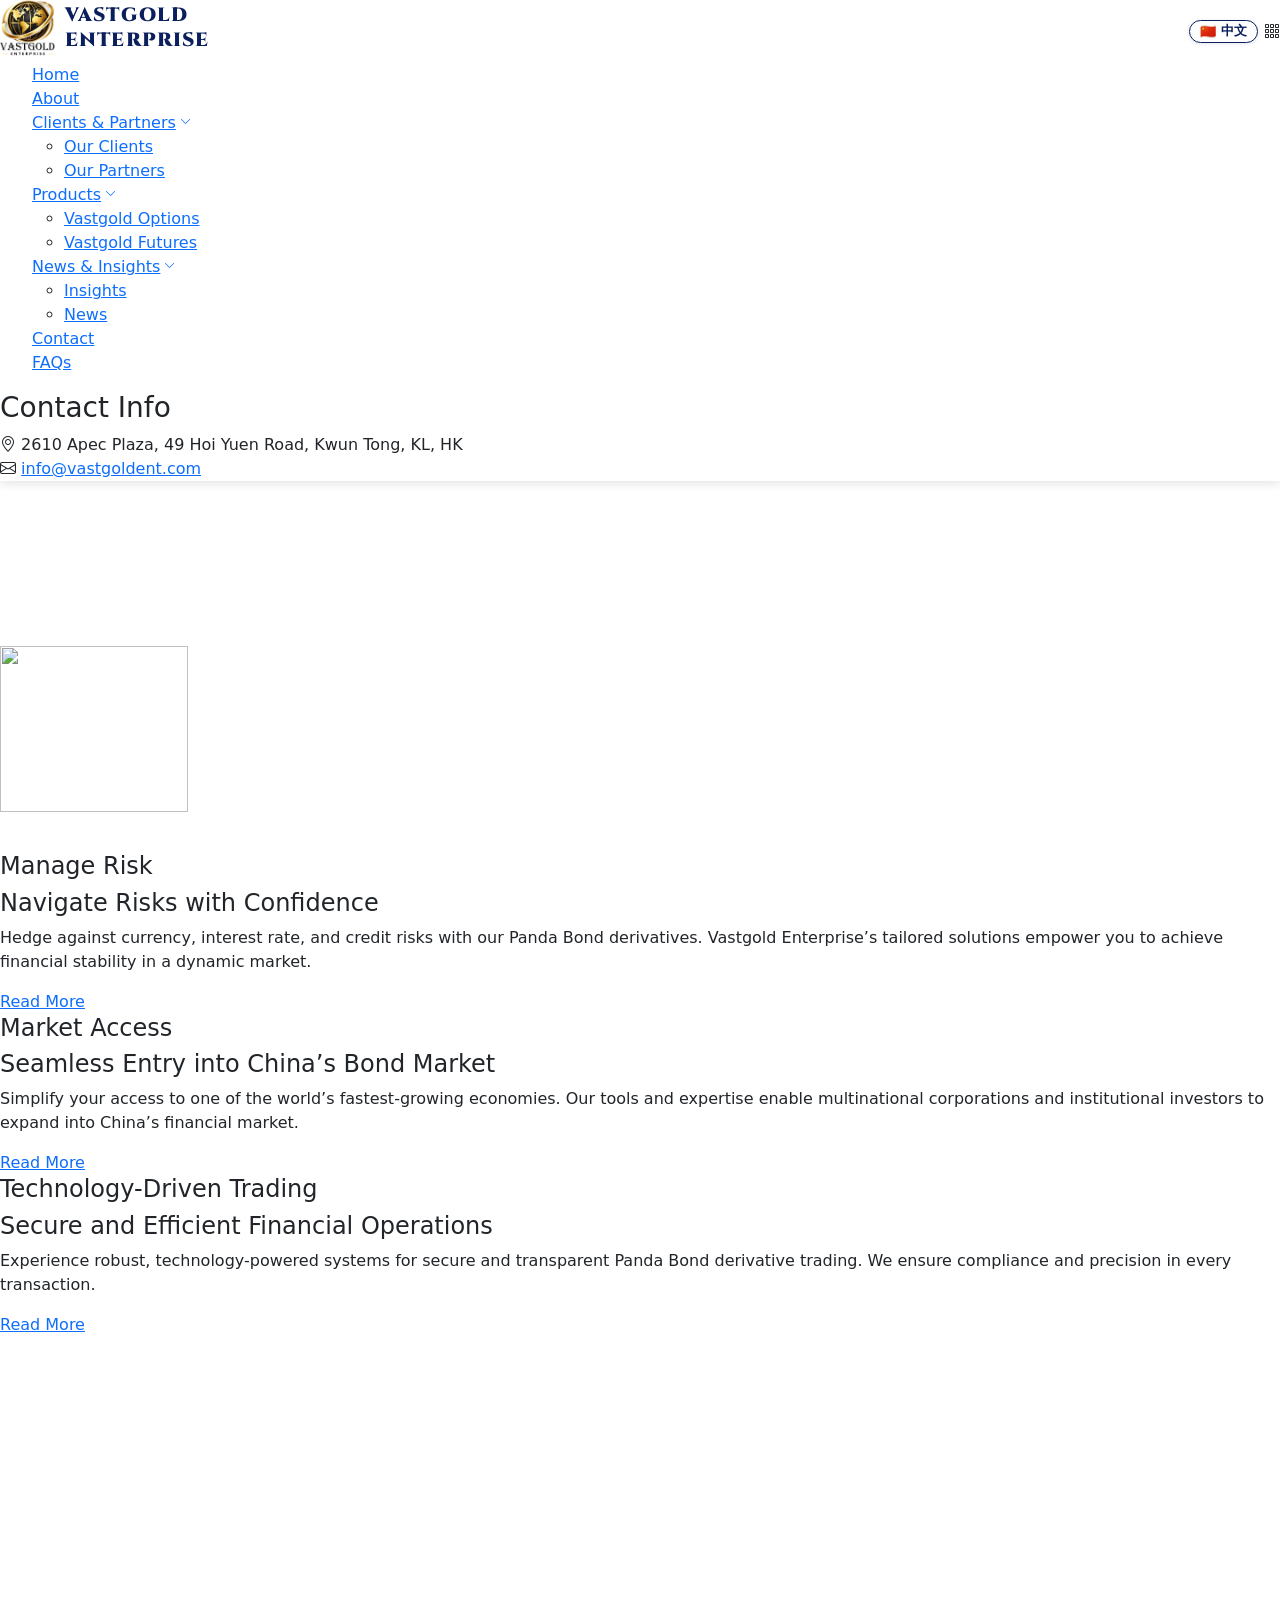
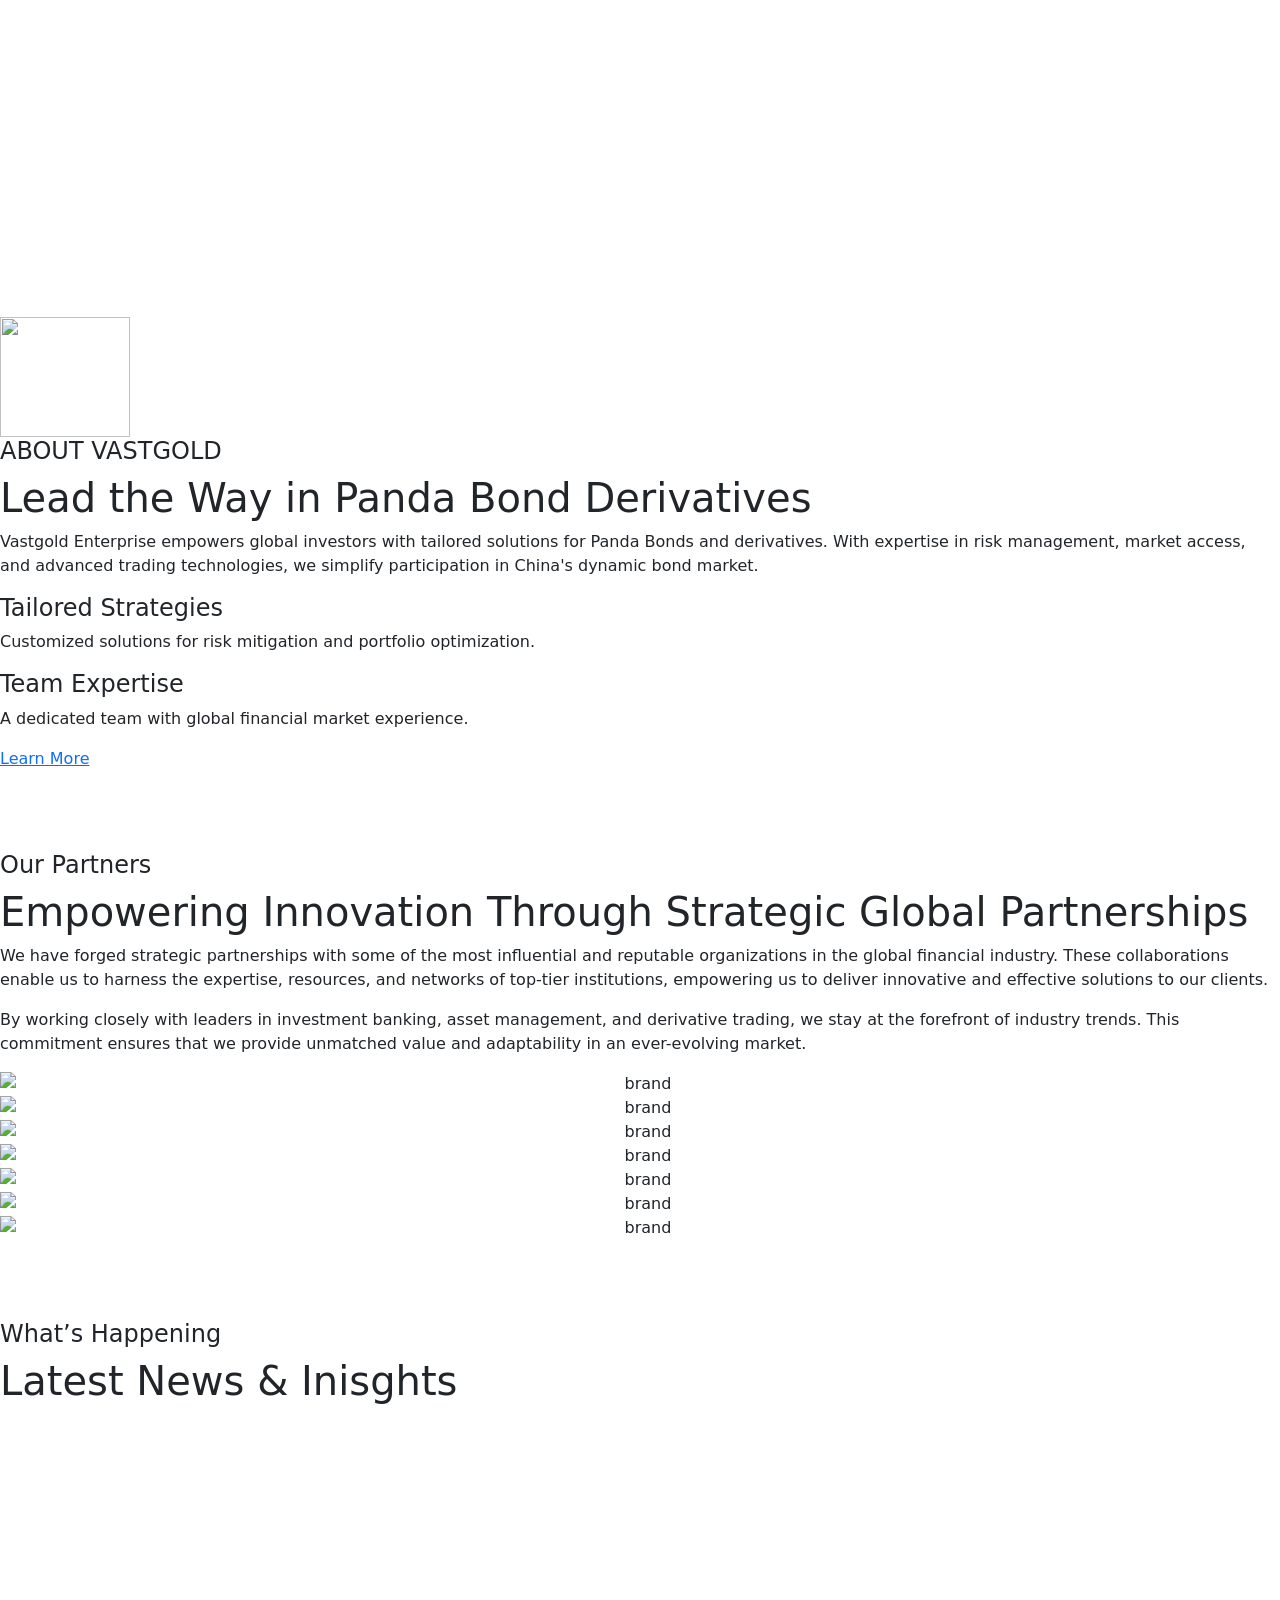
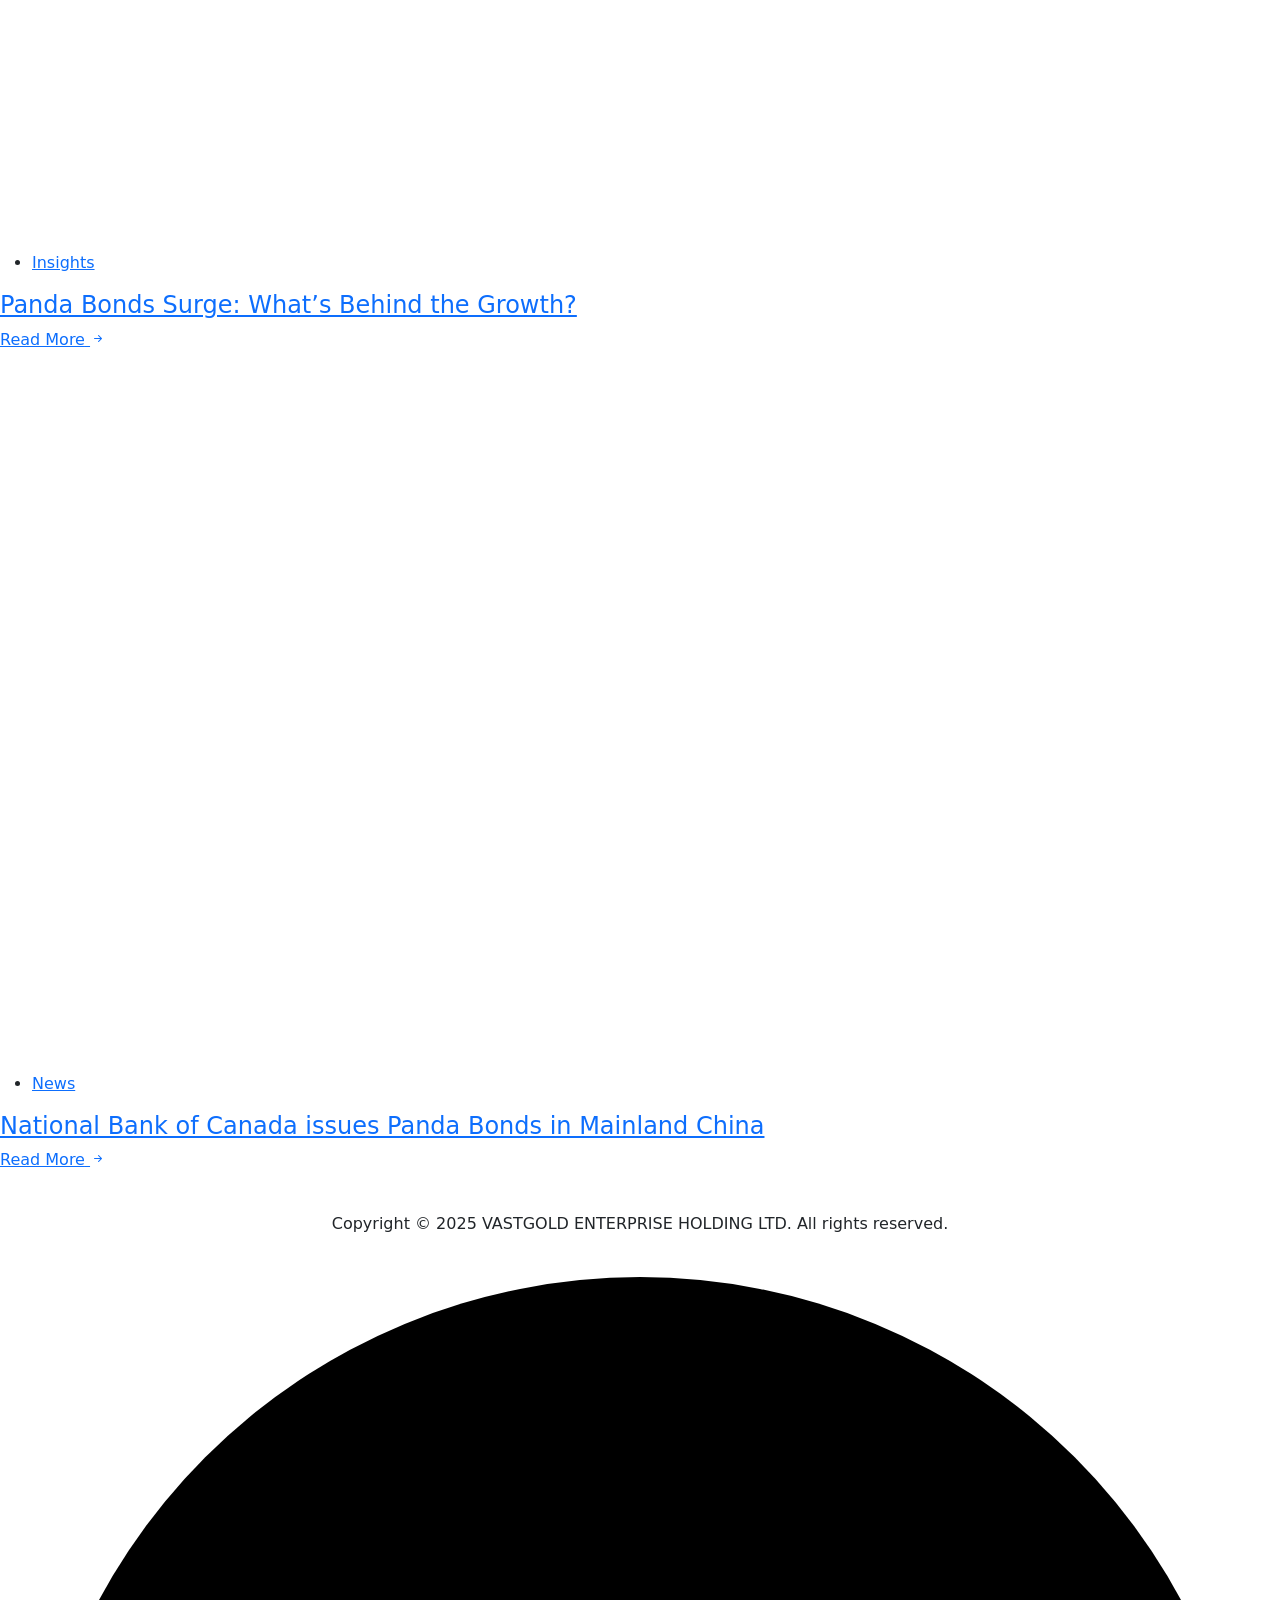
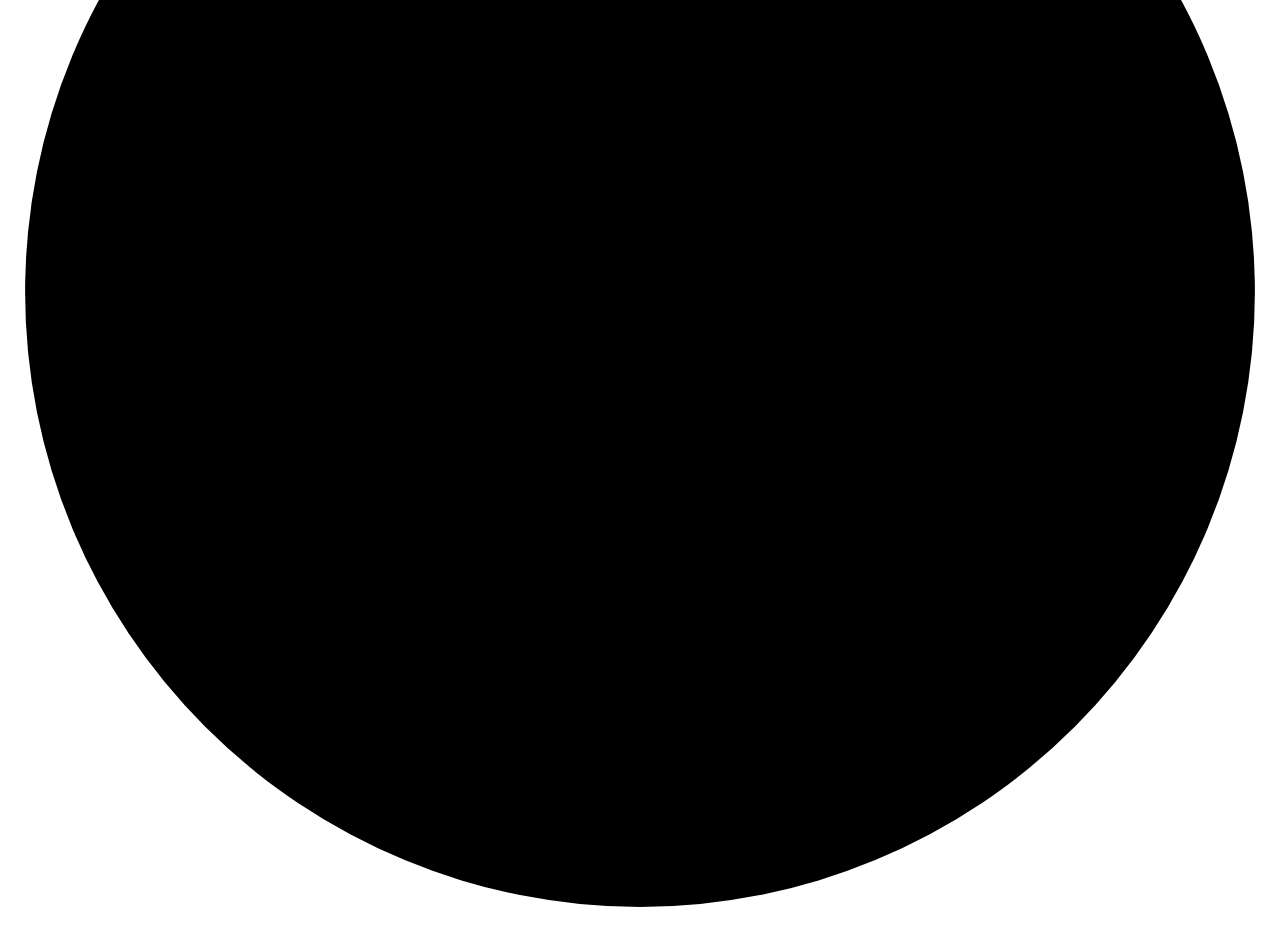
==== commit 73e46475: "Add mail icon to desktop header and mobile contact section - Desktop: mail icon appears right of lan" ====
--- a/index.html
+++ b/index.html
@@ -332,6 +332,17 @@
 .mobile-menu .site-logo{-webkit-flex:1 1 auto!important;flex:1 1 auto!important;min-width:0!important;}
 .mobile-menu .menu-bar .vg-lang-btn{-webkit-flex-shrink:0!important;flex-shrink:0!important;margin-left:0!important;padding:4px 10px!important;font-size:.75rem!important;border-radius:16px!important;}
 </style>
+<style id="vg-contact-mobile">
+.contact-info-mobile { display: none; }
+@media (max-width: 767px) {
+  .contact-info-desktop { display: none !important; }
+  .contact-info-mobile { display: block; }
+}
+</style>
+<style id="vg-mail-icon">
+.vg-mail-icon-link { display: inline-flex; align-items: center; margin-left: 10px; vertical-align: middle; flex-shrink: 0; }
+.vg-mail-icon { height: 28px; width: auto; display: block; }
+</style>
 </head>
 
 <body class="home page-template-default page page-id-605 wp-custom-logo ehf-template-solute ehf-stylesheet-solute elementor-default elementor-kit-5891 elementor-page elementor-page-605">
@@ -381,6 +392,7 @@
                 </nav>
                                     <div class="menu-element">
                         <button class="vg-lang-btn" type="button">🇨🇳 中文</button>
+                        <a href="https://qiye.aliyun.com/?lang=zh_CN" target="_blank" rel="noopener" class="vg-mail-icon-link"><img src="Mail icon.png" alt="Email" class="vg-mail-icon"></a>
                                             </div>
                             </div>
         </div>
@@ -427,12 +439,15 @@
 			
 			
 							<div class="info">
-					<h3 class="title" data-i18n="nav.contact-info">Contact Info</h3>					<div class="info-box">
+					<h3 class="title contact-info-desktop" data-i18n="nav.contact-info">Contact Info</h3>					<div class="info-box contact-info-desktop">
 						<i class="bi bi-geo-alt"></i>
 						2610 Apec Plaza, 49 Hoi Yuen Road, Kwun Tong, KL, HK					</div>
-					<div class="info-box">
+					<div class="info-box contact-info-desktop">
 						<i class="bi bi-envelope"></i>
 						<a href="mailto:info@vastgoldent.com">info@vastgoldent.com						</a>
+					</div>
+					<div class="contact-info-mobile">
+						<a href="mailto:info@vastgoldent.com"><img src="Mail icon.png" alt="Email" style="width:40px;height:auto;"></a>
 					</div>
 				</div>
 			
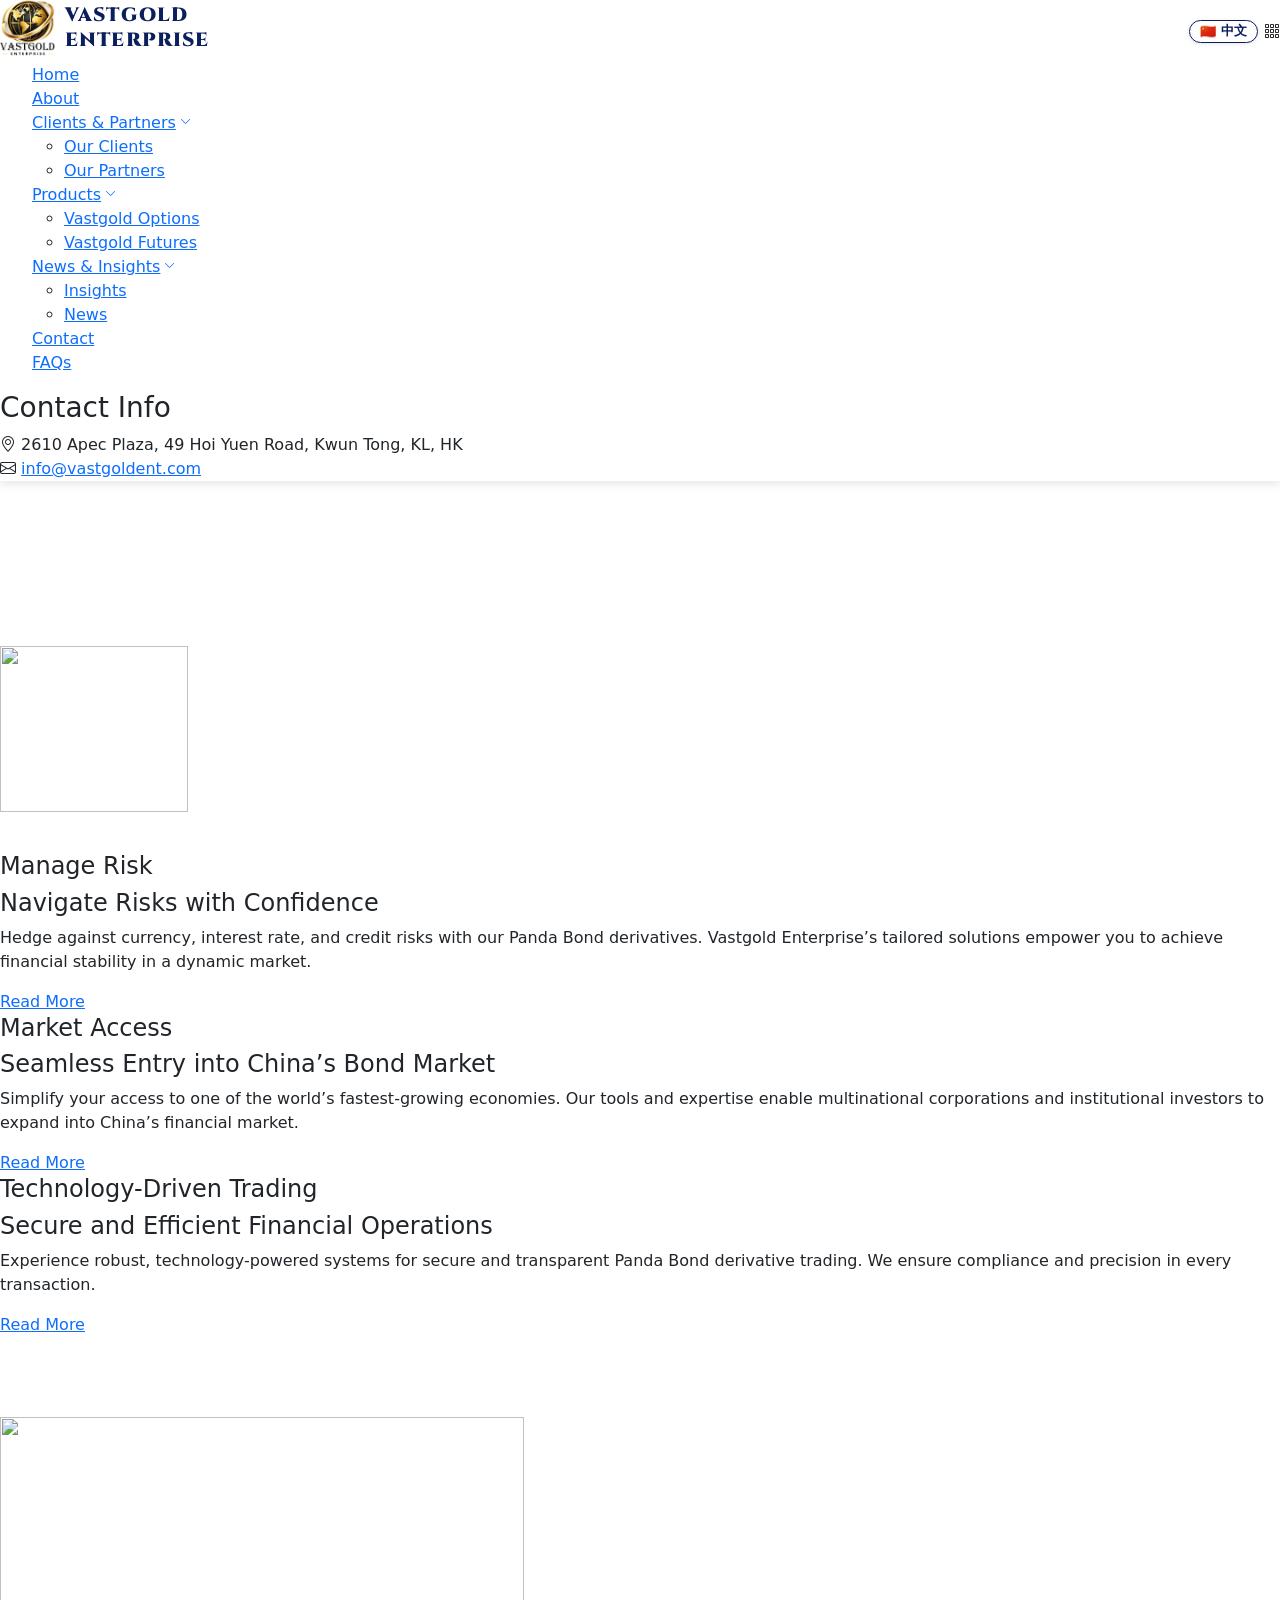
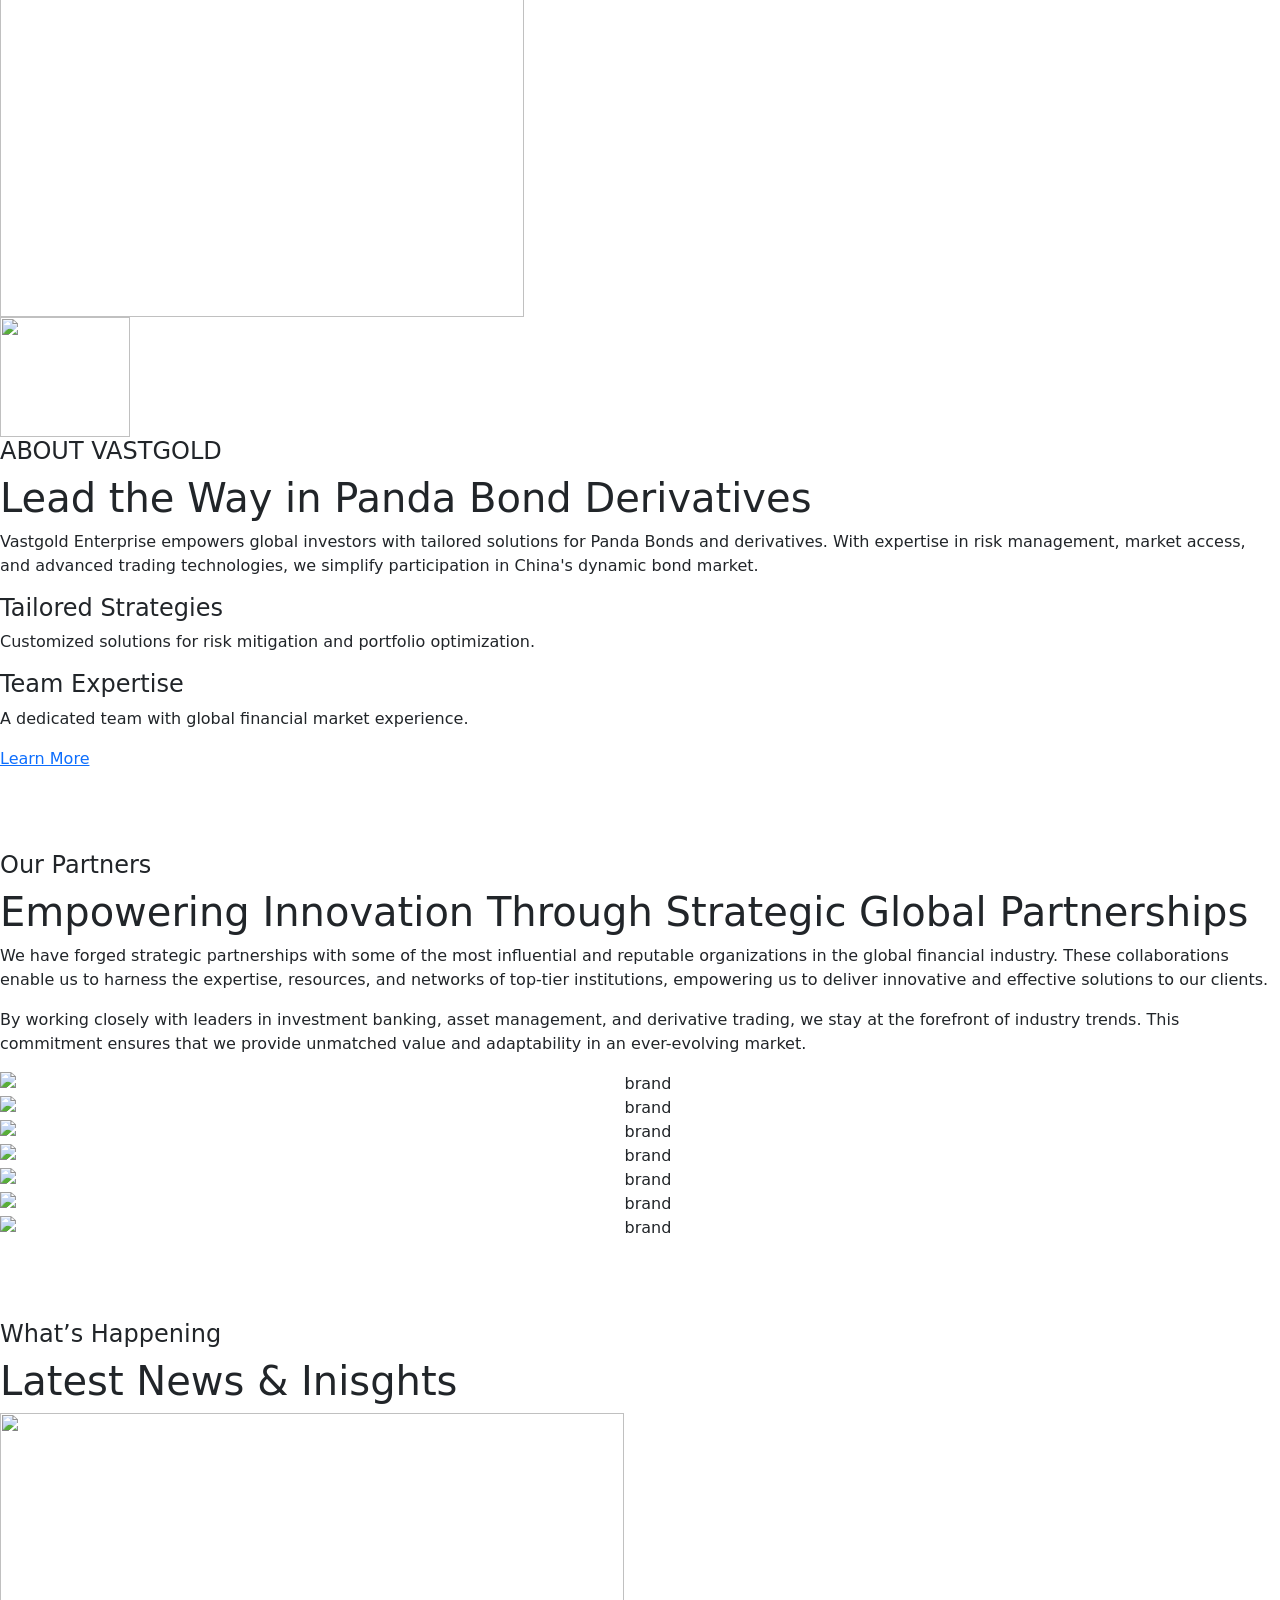
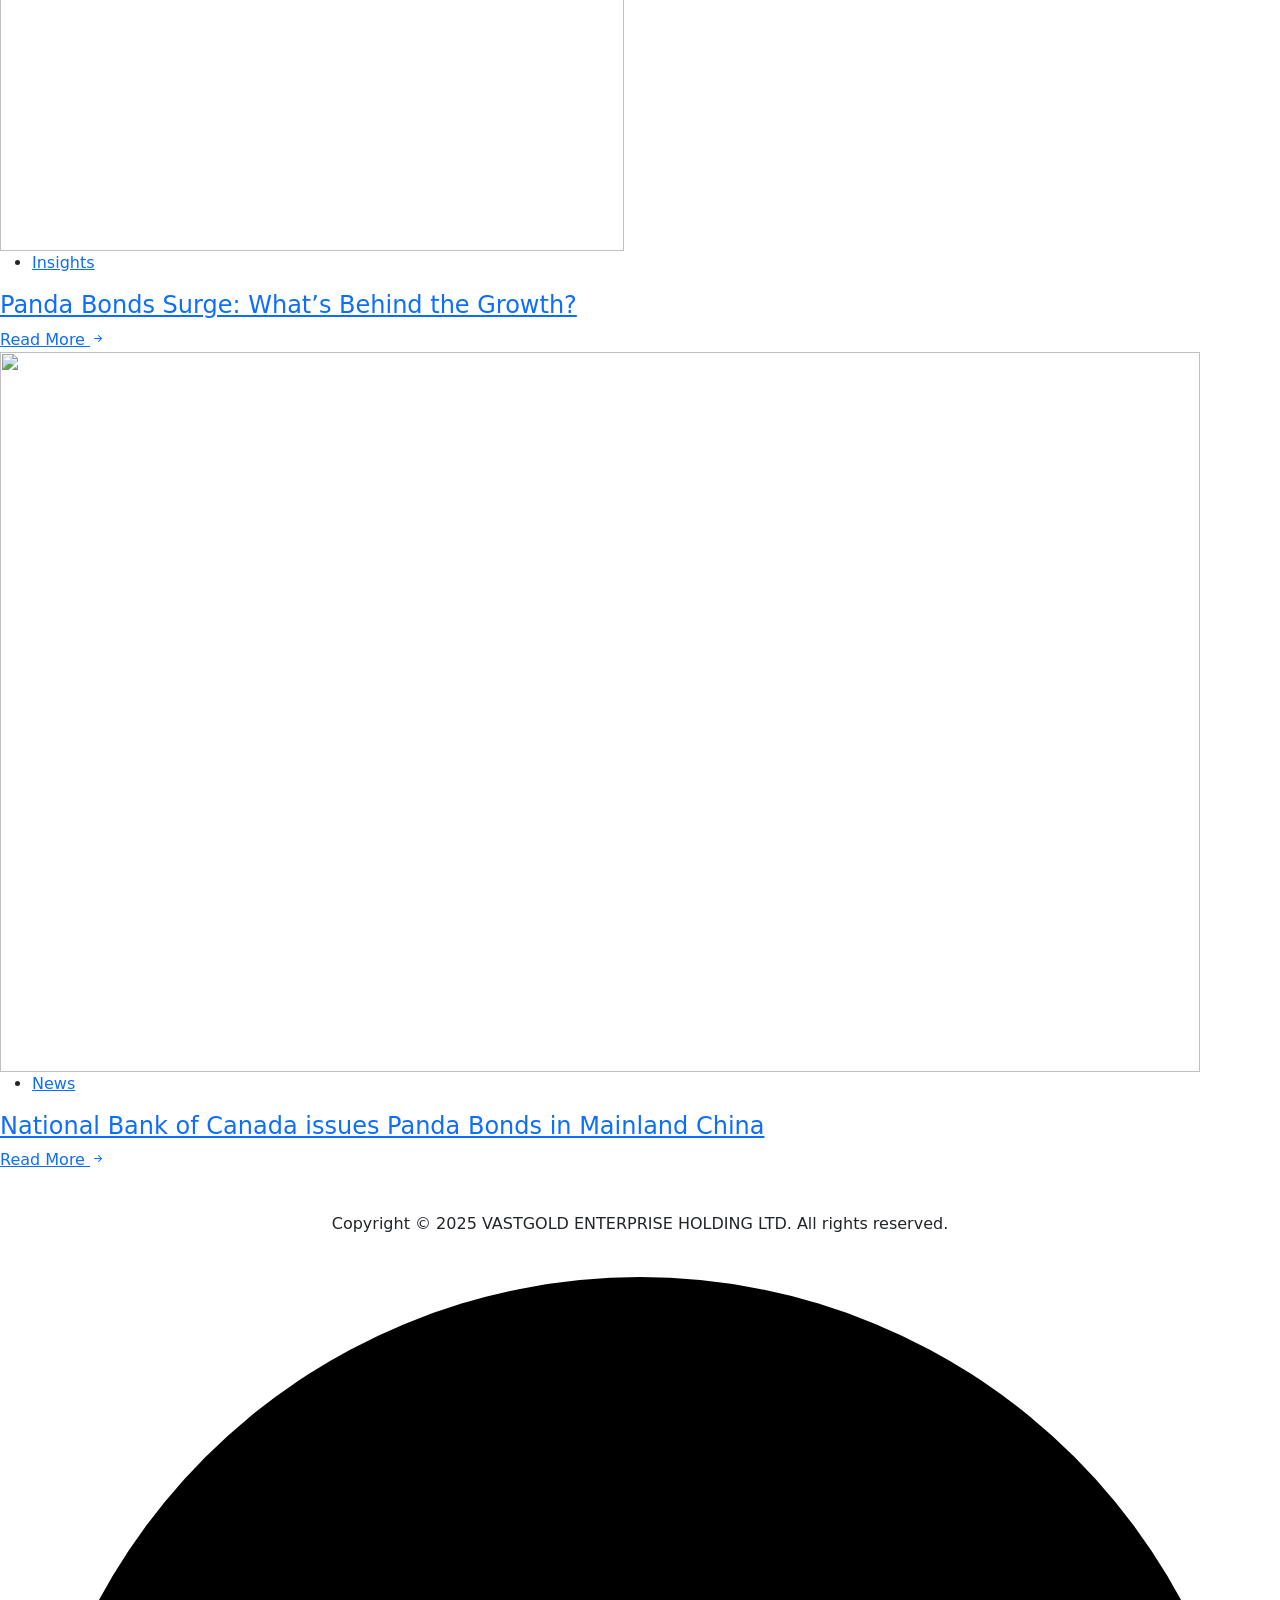
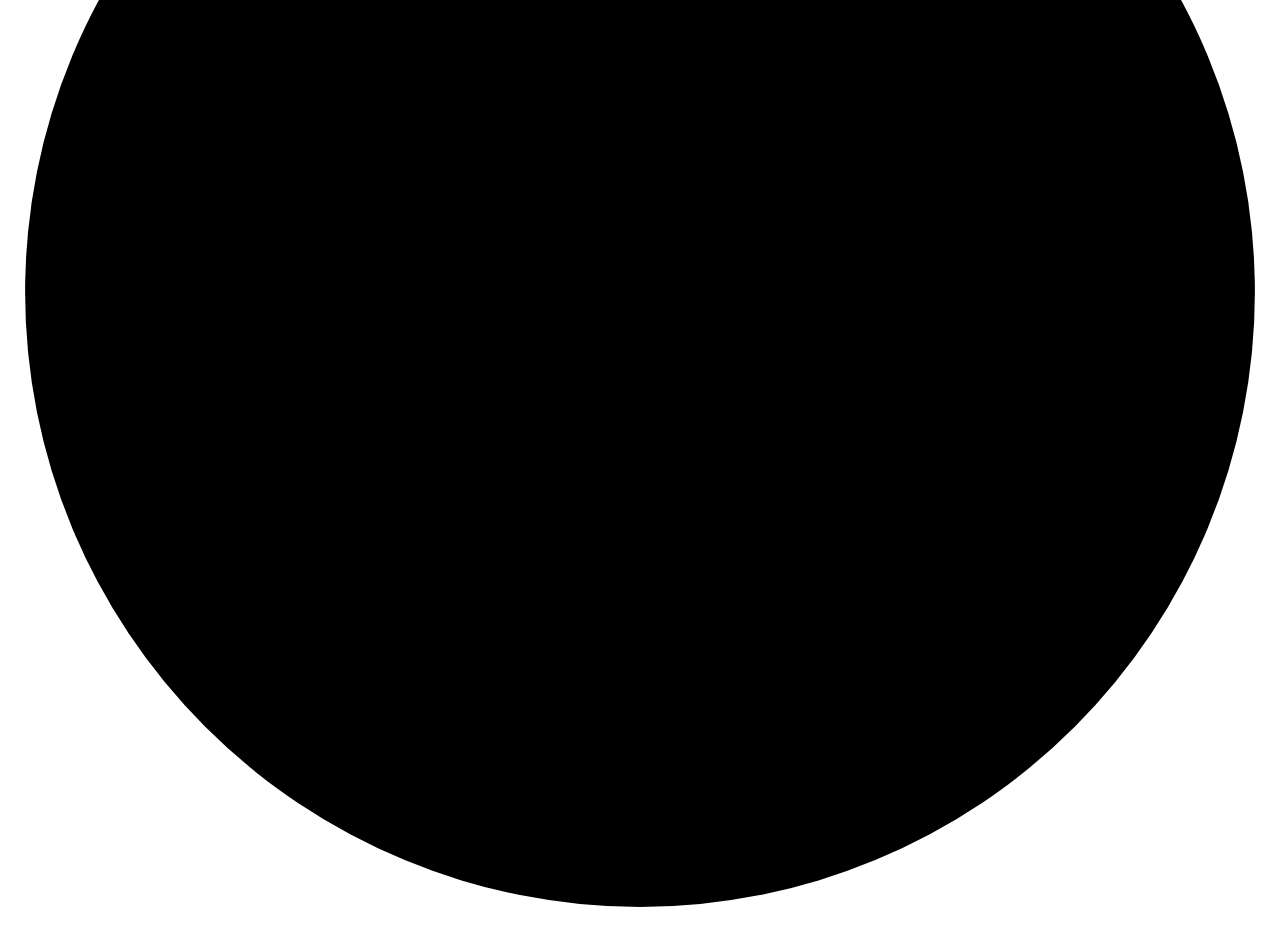
==== commit 9b9dfc08: "Show desktop mail icon only on English site Mail icon (linking to qiye.aliyun.com) is visible on the" ====
--- a/index.html
+++ b/index.html
@@ -392,7 +392,7 @@
                 </nav>
                                     <div class="menu-element">
                         <button class="vg-lang-btn" type="button">🇨🇳 中文</button>
-                        <a href="https://qiye.aliyun.com/?lang=zh_CN" target="_blank" rel="noopener" class="vg-mail-icon-link"><img src="Mail icon.png" alt="Email" class="vg-mail-icon"></a>
+                        <a href="https://qiye.aliyun.com/?lang=zh_CN" target="_blank" rel="noopener" class="vg-mail-icon-link" id="vg-desktop-mail-link"><img src="Mail icon.png" alt="Email" class="vg-mail-icon"></a>
                                             </div>
                             </div>
         </div>
